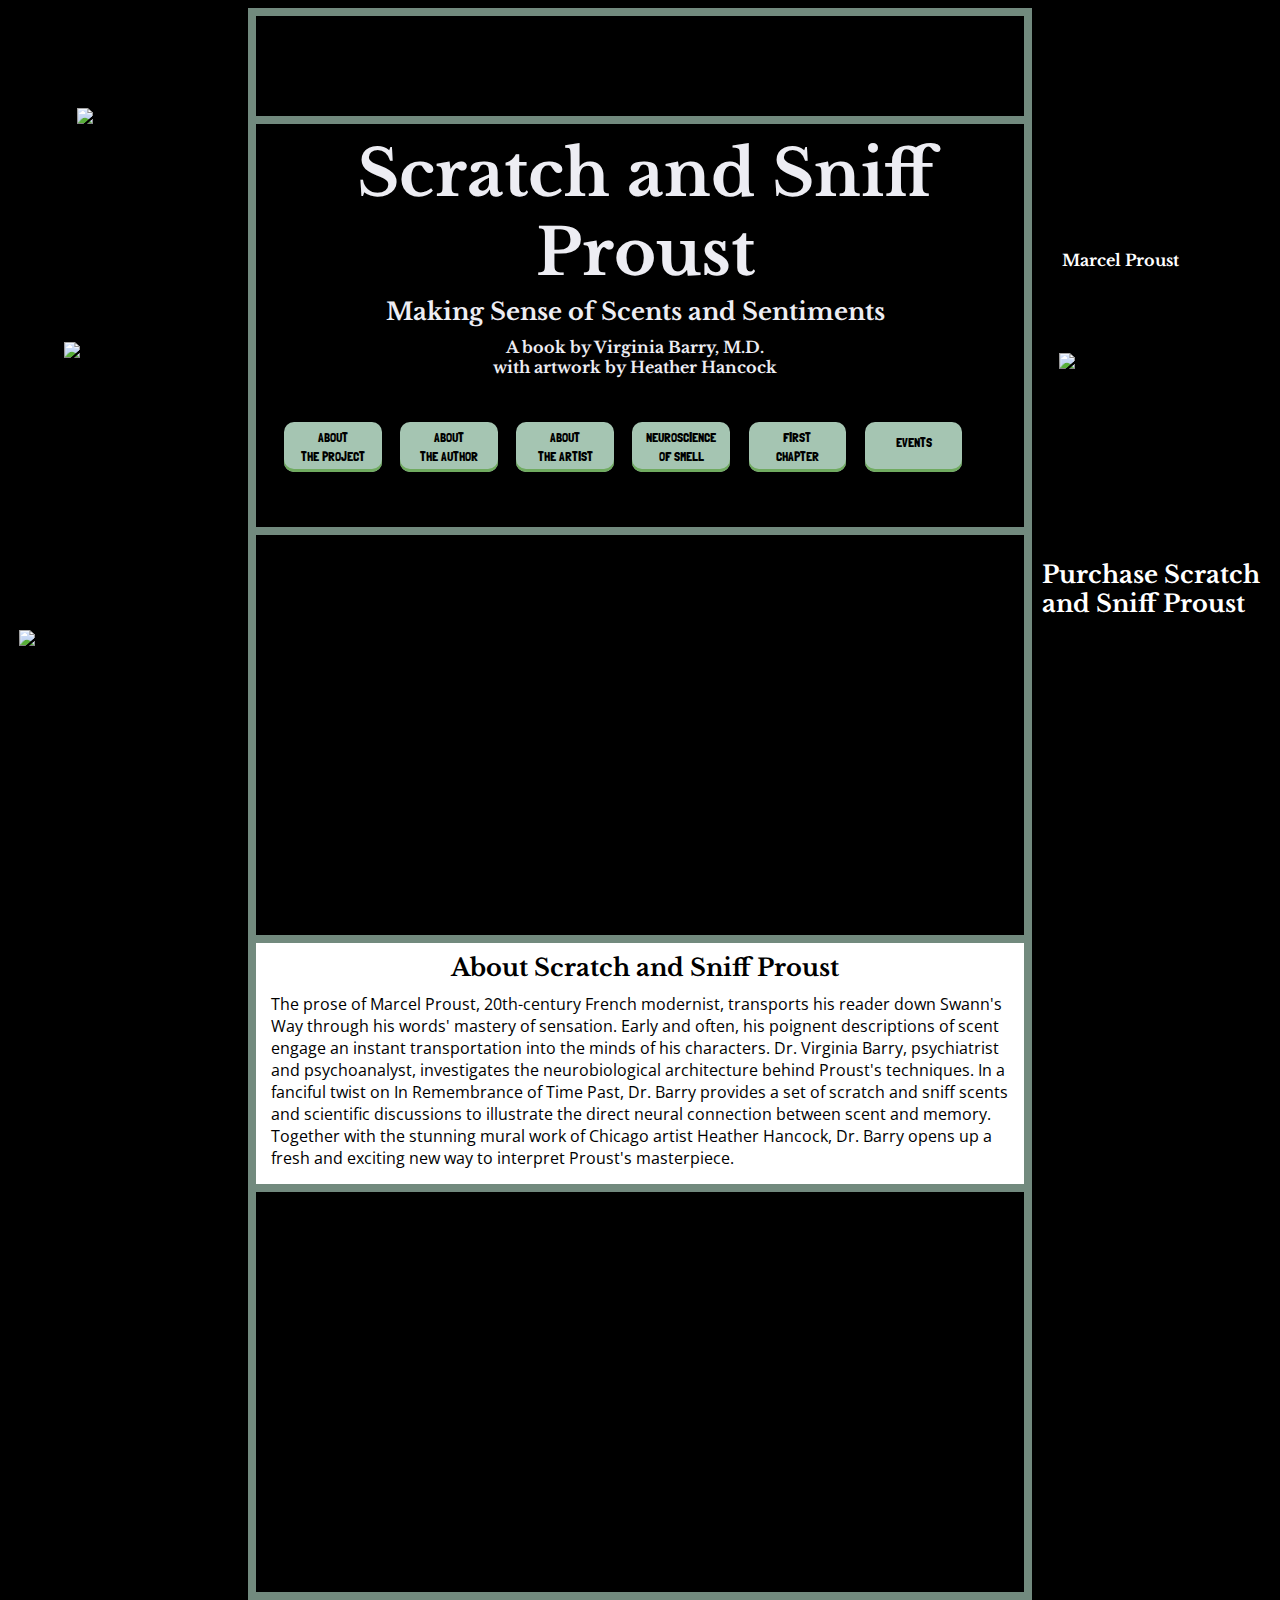
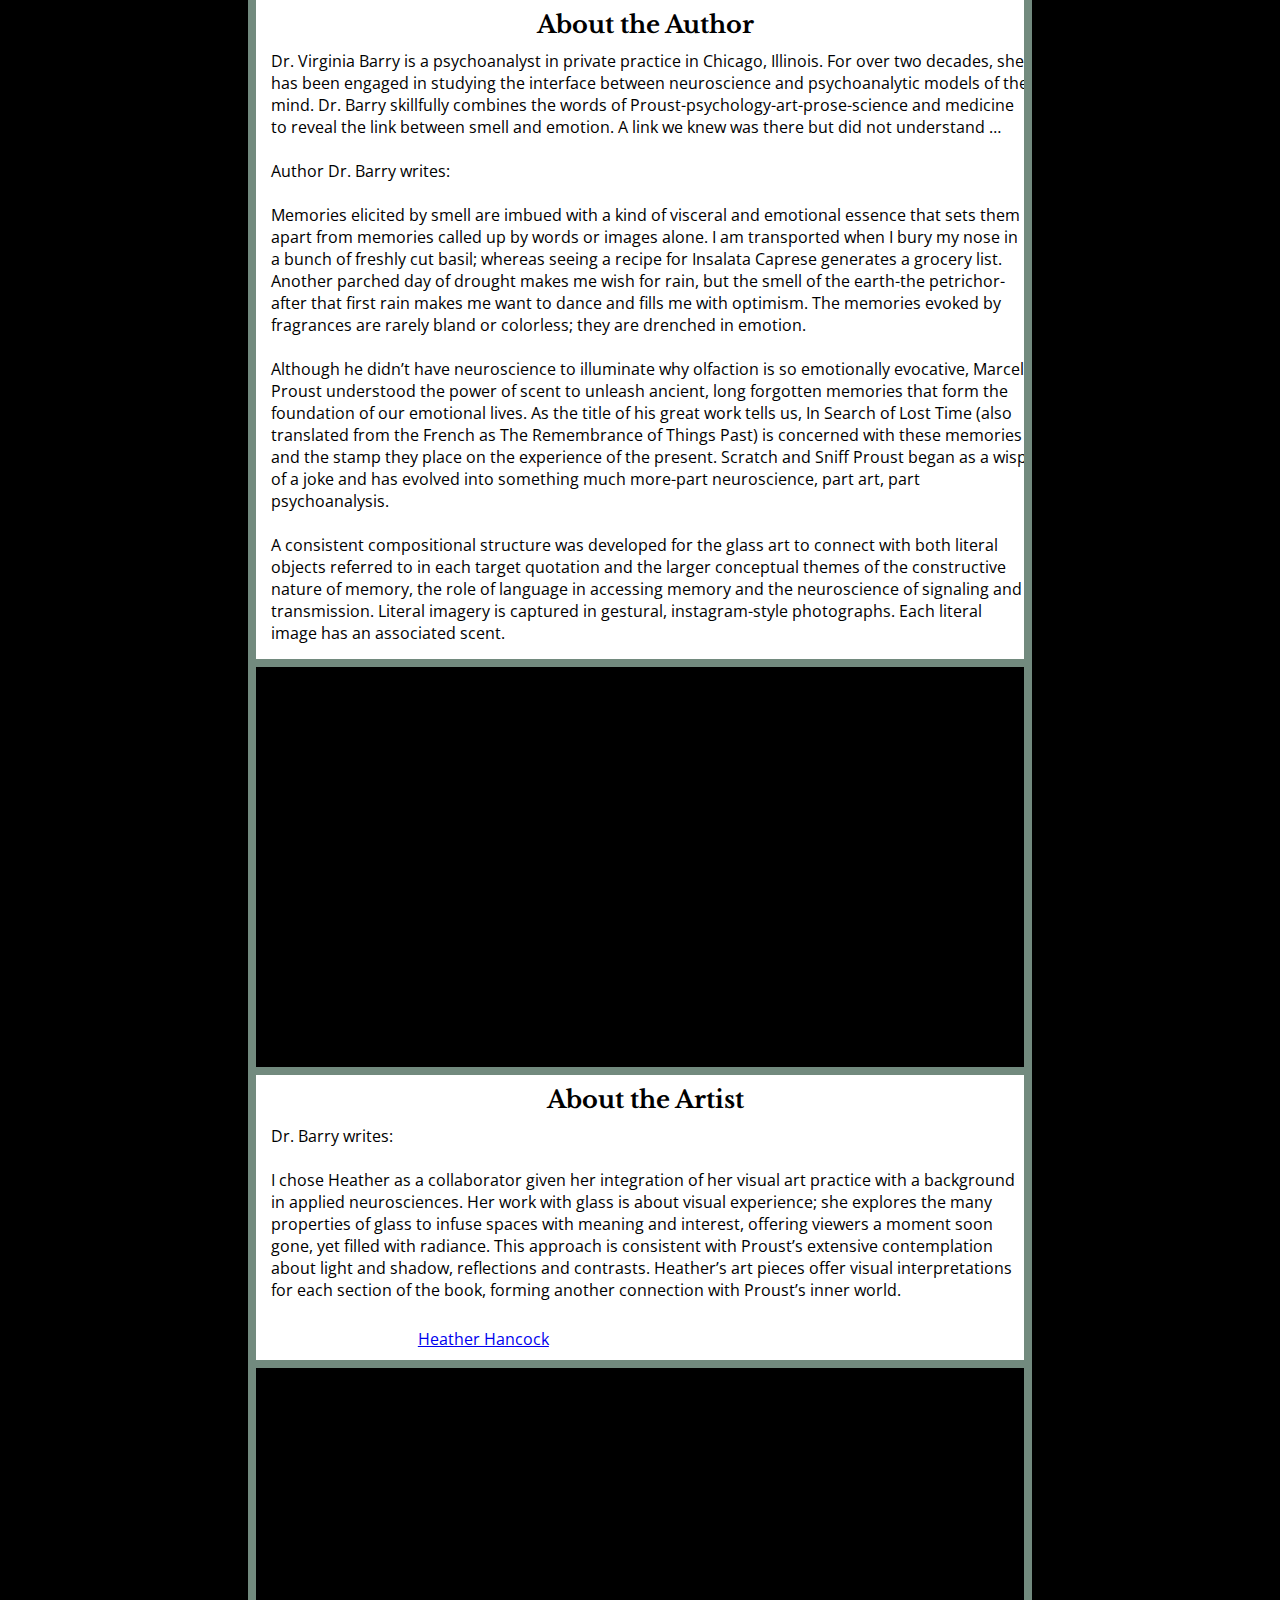
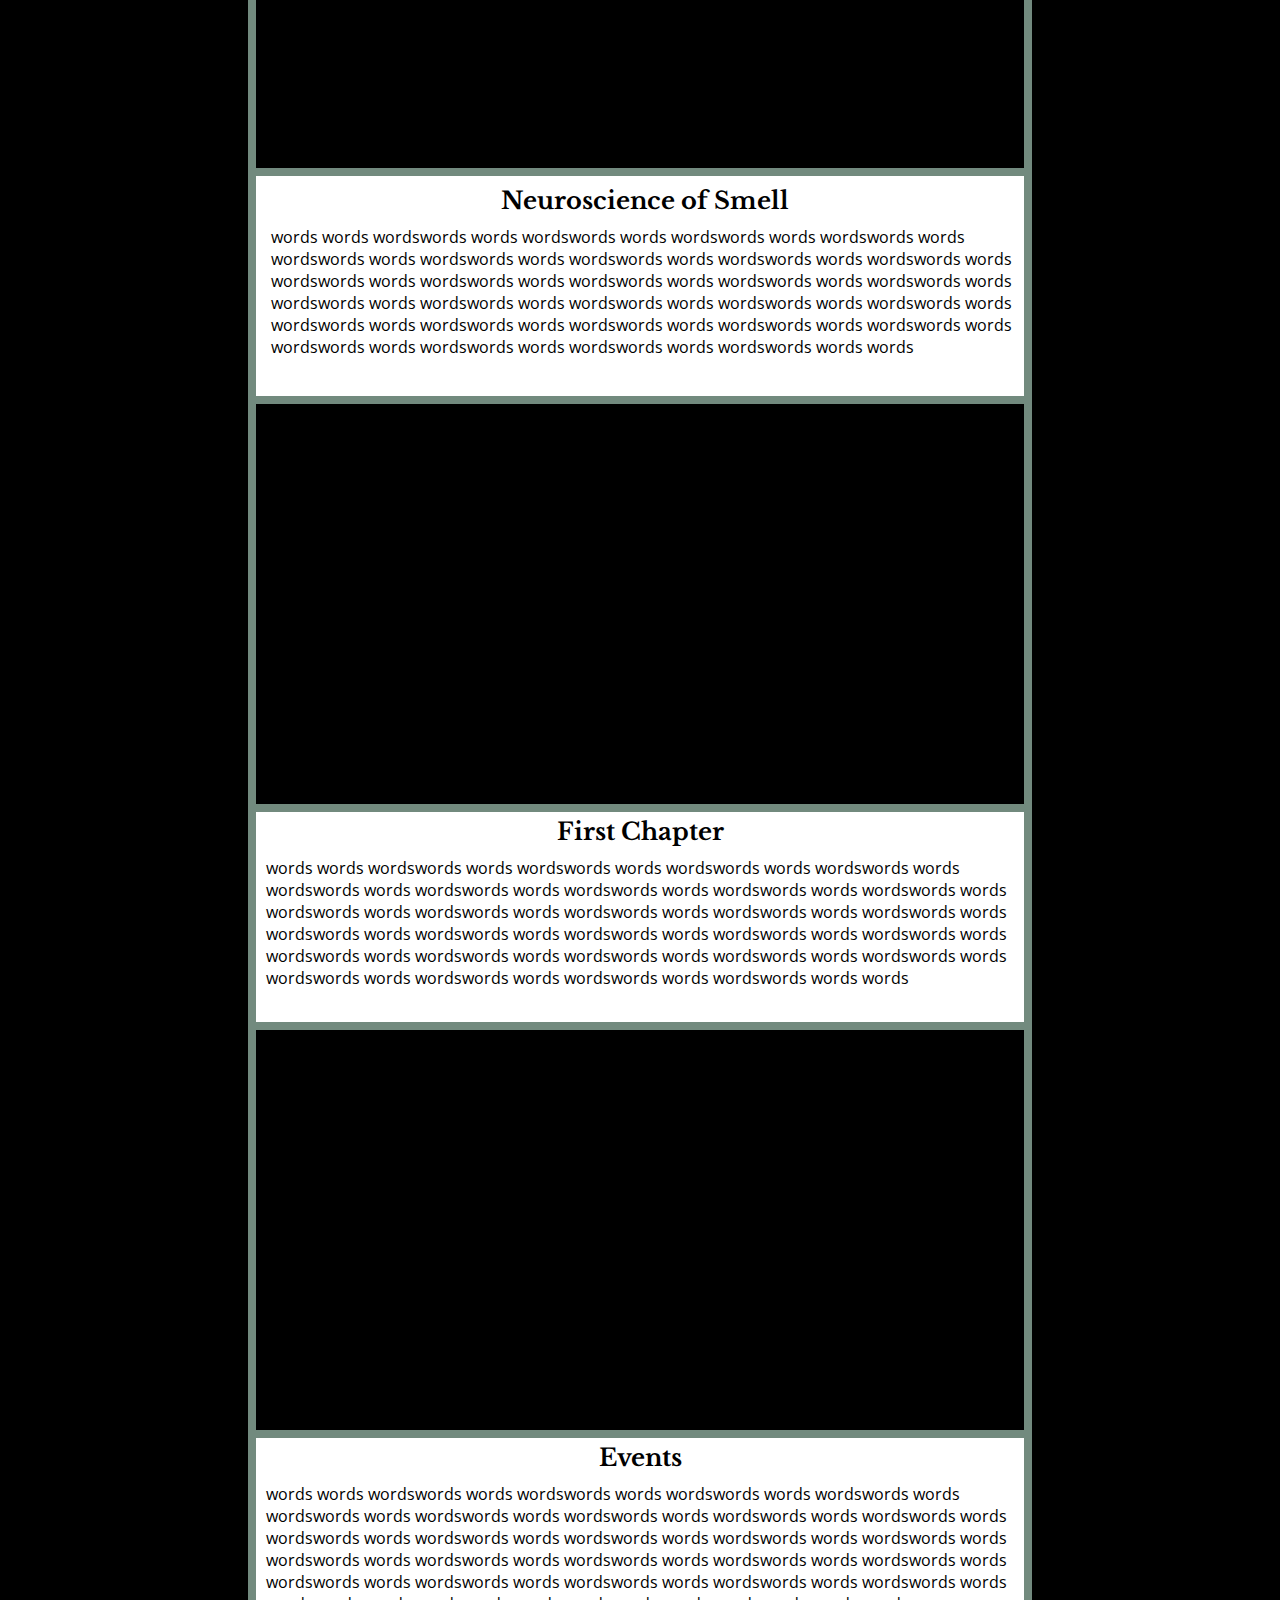
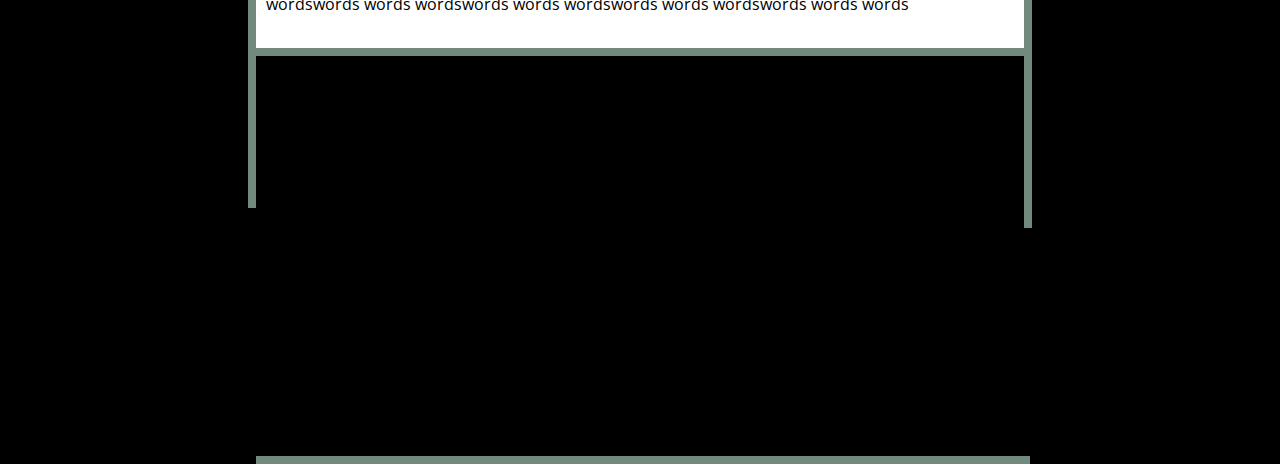
==== index.html @ a5fe091c "Saturday" ====
<!--add about author-->
<!--add about artist-->
<!--add url link to book chapter-->


<!DOCTYPE html>
<html lang="en">
<head>
    <meta charset="utf-8">
    <meta http-equiv="X-UA-Compatible" content="IE=edge">
    <link rel="shortcut icon" type="image/ico" href="images/favicon.ico" />
    <meta name="description" content="A scratch and sniff from Dr. Virginia Barry which explains how the brain connects smell and memory in Proust's <i>Remembrance of Things Past</i>">
    <title>Scratch and Sniff Proust: Making Sense of Scents and Sentiments</title>
	<!-- Put your web fonts here -->
	<link href="https://fonts.googleapis.com/css?family=Londrina+Solid" rel="stylesheet">
	<link href="https://fonts.googleapis.com/css?family=Londrina+Shadow" rel="stylesheet">
	<link href="https://fonts.googleapis.com/css?family=Open+Sans" rel="stylesheet">
	<link href="https://fonts.googleapis.com/css?family=Libre+Baskerville" rel="stylesheet">
    <link rel="stylesheet" href="css/normalize.css">
    <link rel="stylesheet" href="css/main.css">
</head>

<body>
	<div id="left-side-bar">
		<img id="brain" src="images/Brain/brain-white.png">
		<div id="smell-line">~ ~ ~ ~ ~</div>

		<img id="big-nose" src="images/Noses/nose-invert.png" alt="nose">
		<img id="mug" src="images/mug.png">
	</div>

	<div id="main-column">
		<div class = "mural" id="top-mural"></div>
		<div id="clearfix">
			<header>
				<h1>Scratch and Sniff Proust</h1>
				<h2>Making Sense of Scents and Sentiments</h2>
				<h3>A book by Virginia Barry, M.D. <br> with artwork by Heather Hancock</h3>		
			</header>
		</div>
		<!--want to try to float nav left-->
			<nav class="clearfix">
					

					<div id="zero-nav-column" class="nav-column">
						<div class="nav-link" id="red"><a href="#about-project">About <br> the project</a></div>
						<img class="hand" id="zero-hand"  src="images/Hands/hand-invert.png" alt="scratching finger animation">
						
					</div>
					<div id="first-nav-column" class="nav-column">
						<div class="nav-link" id="red"><a href="#about-author">About <br> the author</a></div>
						<img class="hand" id="first-hand"  src="images/Hands/hand-invert.png" alt="scratching finger animation">
				
					</div>
					<div class="nav-column">
						<div class="nav-link" id="yellow"><a href="#about-artist">About <br> the artist</a></div>
						<img class="hand" id="second-hand" src="images/Hands/hand-invert.png" alt="scratching finger animation">
					
					</div>
					<div class="nav-column">
						<div class="nav-link" id="green"><a href="#neuroscience-of-smell">Neuroscience<br> of Smell</a></div>
						<img class="hand" id="third-hand" src="images/Hands/hand-invert.png" alt="scratching finger animation">

						
					</div>	
					<div class="nav-column" >
						<div class="nav-link" id="blue"><a href="#first-chapter">First<br> chapter</a></div>
						<img class="hand" id="fourth-hand" src="images/Hands/hand-invert.png" alt="scratching finger animation">
					
					</div>	
					<div class="nav-column">
						<div class="nav-link" id="event-box"><a href="#events">Events</a></div>
						<img class="hand" id="fifth-hand" src="images/Hands/hand-invert.png" alt="scratching finger animation">
					</div>		
					
			</nav>
	</div>

	<div id="right-side-bar">
		<img  class="hidden" id="proust"  src="images/right-column/Proust.jpg" alt="Marcel Proust">
		<img class="hidden" id="barry" src="images/right-column/barry.jpg" alt="The author Dr. Virginia Barry">
		<img class="hidden" id="hancock" src="images/right-column/hancock.jpeg" alt="Muralist Heather Hancock">
		<img class="hidden" id="neuron" src="images/right-column/neuron.jpg" alt="stained neuron photograph">
		<h2 id="right-caption">Marcel Proust</h2>

		<img id="front_cover" src="images/right-column/front_cover.jpg" alt="Scratch and Sniff Proust Front Cover">

		<h2 id="purchase">Purchase Scratch and Sniff Proust</h2>
	</div>


	<div id="about">
		<div class = "mural" id="about-mural" alt="Hancock mural titled Combray"></div>

		<div class="about-block" id="about-project">
			<h2 class="about-header" id="project-header">About Scratch and Sniff Proust</h2>
			<p class="about-text" >The prose of Marcel Proust, 20th-century French modernist, transports his reader down Swann's Way through his words' mastery of sensation.  Early and often, his poignent descriptions of scent engage an instant transportation into the minds of his characters.  Dr. Virginia Barry, psychiatrist and psychoanalyst, investigates the neurobiological architecture behind Proust's techniques.  In a fanciful twist on In Remembrance of Time Past, Dr. Barry provides a set of scratch and sniff scents and scientific discussions to illustrate the direct neural connection between scent and memory. Together with the stunning mural work of Chicago artist Heather Hancock, Dr. Barry opens up a fresh and exciting new way to interpret Proust's masterpiece.</p>
		</div>
		<div class = "mural" id="project-sum-mural" alt="Hancock mural titled Stairs"></div>

		<div class="about-block"  id="about-author">
			<h2 class="about-header">About the Author</h2>
			<p class="about-text"> Dr. Virginia Barry is a psychoanalyst in private practice in Chicago, Illinois.  For over two decades, she has been engaged in studying the interface between neuroscience and psychoanalytic models of the mind.  Dr. Barry skillfully combines the words of Proust-psychology-art-prose-science and medicine to reveal the link between smell and emotion. A link we knew was there but did not understand …<br>
			<br>

			Author Dr. Barry writes: <br>
			<br>
			Memories elicited by smell are imbued with a kind of visceral and  emotional essence that sets them apart from memories called up by words or images alone. I am transported when I bury my nose in a bunch of freshly cut basil; whereas seeing a recipe for Insalata Caprese generates a grocery list. Another parched day of drought makes me wish for rain, but the smell of the earth-the petrichor-after that first rain makes me want to dance and fills me with optimism. The memories evoked by fragrances are rarely bland or colorless; they are drenched in emotion.<br>
			<br>
			Although he didn’t have neuroscience to illuminate why olfaction is so emotionally evocative, Marcel Proust understood the power of scent to unleash ancient, long forgotten memories that form the foundation of our emotional lives. As the title of his great work tells us, In Search of Lost Time (also translated from the French as The Remembrance of Things Past) is concerned with these memories and the stamp they place on the experience of the present. Scratch and Sniff Proust began as a wisp of a joke and has evolved into something much more-part neuroscience, part art, part psychoanalysis.<br>
			<br>
			A consistent compositional structure was developed for the glass art to connect with both literal objects referred to in each target quotation and the larger conceptual themes of the constructive nature of memory, the role of language in accessing memory and the neuroscience of signaling and transmission. Literal imagery is captured in gestural, instagram-style photographs. Each literal image has an associated scent.
			</p>
		
		</div>
		<div class="mural" id="about-author-mural" alt="Hancock mural titled Hawthorns"></div>

		<div class="about-block" id="about-artist">
			<h2 class="about-header">About the Artist</h2>
			<p class="about-text"> 

			Dr. Barry writes:<br>
			<br>

			I chose Heather as a collaborator given her integration of her visual art practice with a background in applied neurosciences. Her work with glass is about visual experience; she explores the many properties of glass to infuse spaces with meaning and interest, offering viewers a moment soon gone, yet filled with radiance. This approach is consistent with Proust’s extensive contemplation about light and shadow, reflections and contrasts. Heather’s art pieces offer visual interpretations for each section of the book, forming another connection with Proust’s inner world.</p>
			<br>
			<a href="http://heatherhancock.com/" alt="Heather Hancock's Website">Heather Hancock</a>
		</div>
		<div class="mural" id="about-artist-mural"></div>
		<div class="about-block" id="neuroscience-of-smell">
			<h2 class="about-header">Neuroscience of Smell</h2>
			<p class="about-text">words words wordswords words wordswords words wordswords words wordswords words wordswords words wordswords words wordswords words wordswords words wordswords words wordswords words wordswords words wordswords words wordswords words wordswords words wordswords words wordswords words wordswords words wordswords words wordswords words wordswords words wordswords words wordswords words wordswords words wordswords words wordswords words wordswords words wordswords words wordswords words words </p>
			
		</div>
		<div class="mural" id="neuroscience-of-smell-mural" alt="Hancock mural titled Asparagus"></div>
		
		<div class="about-text" id="first-chapter">
			<h2 class="about-header">First Chapter</h2>
			<p class="about-text"> words words wordswords words wordswords words wordswords words wordswords words wordswords words wordswords words wordswords words wordswords words wordswords words wordswords words wordswords words wordswords words wordswords words wordswords words wordswords words wordswords words wordswords words wordswords words wordswords words wordswords words wordswords words wordswords words wordswords words wordswords words wordswords words wordswords words wordswords words wordswords words words</p>
		</div>

		<div class="mural" id="first-chapter-mural" alt="Hancock mural titled dreams"></div>
		
		<div class="about-text" id="events">
			<h2 class="about-header">Events</h2>
			<p class="about-text">words words wordswords words wordswords words wordswords words wordswords words wordswords words wordswords words wordswords words wordswords words wordswords words wordswords words wordswords words wordswords words wordswords words wordswords words wordswords words wordswords words wordswords words wordswords words wordswords words wordswords words wordswords words wordswords words wordswords words wordswords words wordswords words wordswords words wordswords words wordswords words words </p>
		</div>
		<div class="mural" id="events-mural" alt="Hancock mural titled Combray"></div>
	
</div>	
<script src="js/jquery-3.1.1.min.js"></script>
<script src="js/main.js"></script>
</body>
---- css/main.css ----
/*problems: brains misalign when window shrinks*/;

* {
    box-sizing: border-box;
}

.clearfix:before,
.clearfix:after {
    content: " ";
    display: table;
}
.clearfix:after {
    clear: both;
}
html{
	
}
body {
	font-family: 'Londrina Solid', cursive;
	background: black;
	
}
header{
	width: 100%;
	min-height: 200px;
	background-color: black;
}

h1{
	font-family: 'Libre Baskerville', serif;
	font-size: 4em;
	text-align: center;
	margin:0;
	float: left;
	min-height: 100px;
	clear: both;
	width: 100%;
	color: #ededf3;
	padding: 10px 10px 5px 10px;

}
h2 {
	font-family: 'Libre Baskerville', serif;
	min-height: 30px;
	width: 100%;
	margin-top: 5px;
	text-align: center;
	clear: both;
	float: left;
	padding-bottom: 10px;
	margin:0;
	color: #ededf3;
	background-color: black;

}

h3{
	font-family: 'Libre Baskerville', serif;
	font-size: 1em;
	min-height: 30px;
	width: 100%;
	margin-top: 5px;
	text-align: center;
	clear: both;
	float: left;
	padding-bottom: 10px;
	margin:0;
	color: #ededf3;
	background-color: black;

}

#left-side-bar{
	width:19%;
	float:left;
	background-color: black;
	min-height: 5000px;
	border-right: 8.5px solid rgba(163, 197, 180, .7);
	position: relative;
}

	#big-nose{
		width: 7%;
		height: auto;
		position: fixed;
		left:5%;
		top:38%;
	}
	#mug{
		width: 15%;
		height: auto;
		position: fixed;
		left:1.5%;
		top:70%;
	}
	

	#brain {
		position: fixed;
		width: 12%;
		height: auto;
		top:12%;
		left: 6%;
		z-index: 0;
	}



#main-column{
	width: 60%;
	float:left;
	min-height: 400px;
	position: relative;
	
}

/*Why does the formatting work better without height?*/
	nav {
		position: relative;
		clear:both;
		width: 100%;
		float: left;
		min-height: 100px;
		margin-right: 0;
		padding-top: 30px;
		background: black;
		background-attachment: fixed;
		background-size: 75%;
		}

		.nav-fixed{
			top: 0;
			right: 19.5%; 
			position: fixed;
			width: 61%;
			z-index: 10;
			border-bottom: 8.5px solid rgba(163, 197, 180, .7);

		}

		.nav-column{
			position: relative;
			float:left;
			width: 13%;
			min-height: 100px;
			background: none;
			margin-right: 1%;
			padding: 5px;


		}


		.nav-column a {
			text-decoration: none;
			color: black;
			font-size: .8em;
		}

		#zero-nav-column{
			margin-left: 3%;
		}


		.hand{
			display: none;
			width: 50px;
			position: absolute;
			top: 50%;
		}

			



		.nav-link{
			position: absolute;
			width: 90%;
			height: 45px;
			text-align: center;
			background-color: #A5C5B2;
			text-transform: uppercase;
			padding-top: 5px;
			
			border-radius: 10px;
			box-shadow: inset 0 -3px 0 #70ab60;


		}

		#event-box {
			padding-top: 10px;
			height: 40px;
		}




	#right-side-bar{
		width:19%;
		min-height: 5000px;
		background: white;
		padding-top: 20px;
		position: relative;
		float: right;
		color:black;
		background-color: black;
		border-left: 8.5px solid rgba(163, 197, 180, .7);



	}

		/*fix image on screen but have background cover the mural part*/



		#right-side-bar img{
			width: 15%;
			height: auto;
			border: 3px black solid;
			position: fixed;
			right: 2%;

		}

		#right-caption{
			font-size: 1em;
			width: 15%;
			word-wrap: break-word;
			position: fixed;
			top: 250px;
			color: white;
			text-align: left;
			padding-left: 30px;
		}

		#barry{
			width:30%;
			height: auto;
		}

		#hancock{
			width:30%;
			height: auto;
		}

		#neuron {
			width:30%;
			height: auto;
		}

		#front_cover{
			position: fixed;
			width: 80%;
			height: auto;
			top: 350px;
		}

		#purchase{
			position: fixed;
			width: 20%;
			height: 100px;
			top: 550px;
			z-index: 1;
			color: white;
			background-color: none;
			text-align: initial;
			padding: 10px;
		
		}

		.hidden{
			display: none;
		}

		.show{
			display:inline-block;
		}


	#about {
		width: 60%;
		float: left;
		background: none;
		font-weight: normal;
		font-family: 'Open Sans', sans-serif;


	}

		.about-block{
			width: 100%;
			min-height: 100px;
			background-color: white;
			padding: 10px;
		}

		.about-text{
			background: white;
			width: 100%;
			min-height: 100px;
			margin: 0;
			padding:5px;
		}

		.about-header{
			background: white;
			color: black;
		
		}

		/*I used a pseudo element to allow for the links to position correctly after a nav bar click*/
		


		.mural{
			width: 102%;
			height:400px;
			background-attachment: fixed;
			background-size: 75%;
			border-top: 8.5px solid rgba(163, 197, 180, .7);
			border-bottom: 8.5px solid rgba(163, 197, 180, .7);
		}
		#top-mural{
			height: 100px;
			background-image: url("../images/Murals/combray.jpg");
			background-attachment: fixed;
			background-size: 75%;
			background-position: 0px -40px;

		}

		#about-mural{

			background-image: url("../images/Murals/flourish.jpg");
			background-attachment: fixed;
			background-size: 75%;
			background-position: center;
		}

		#project-sum-mural{
			
			background-image: url("../images/Murals/stairs.jpg");
			background-attachment: fixed;
			background-size: 75%;
			background-position: center;
		}




		#about-author-mural {
			background-image: url("../images/Murals/hawthorns.jpg");	
			background-attachment: 	fixed;
			background-size: 75%;
			background-position: center;
		}


		#about-artist a{
			margin-left: 20%;
		}


		#about-artist-mural {
			background-image: url("../images/Murals/combray.jpg");	
			background-attachment: 	fixed;
			background-size: 75%;
			background-position: center;
		}

		#neuroscience-of-smell-mural{
			background-image: url("../images/Murals/asparagus.jpg");
			background-attachment: 	fixed;
			background-size: 1000px;
			background-position: center;

		}

		#neuroscience-of-smell{
			min-height: 200px;
		}
		#first-chapter-mural{
			background-image: url("../images/Murals/dreams.jpg");
			background-attachment: 	fixed;
			background-size: 1000px;
			background-position: center;
		}

		#first-chapter{
			min-height: 200px;
		}	


		#events{
			min-height: 200px;
		}





/*keyframe that moves the hand up and then wiggles to imitate scratching the link*/
@keyframes scratch{
   

	100% {top: 30%;} 
	50% {left: 0%;}
	55% {left: 30%;}
	60% {left: 0%;}
   	65% {left: 30%;}
   	70% {left: 0;}
   	75% {left: 30%;}
   	80% {left: 0;}
   	85% {left: 30%;}
   
   
   
}
@-webkit-keyframes scratch {
   

	100% {top: 30%;} 
	50% {left: 0%;}
	55% {left: 30%;}
	60% {left: 0%;}
   	65% {left: 30%;}
   	70% {left: 0;}
   	75% {left: 30%;}
   	80% {left: 0;}
   	85% {left: 30%;}
   
}

@-moz-keyframes scratch {
     
	
	100% {top: 30%;} 
	50% {left: 0%;}
	55% {left: 30%;}
	60% {left: 0%;}
   	65% {left: 30%;}
   	70% {left: 0;}
   	75% {left: 30%;}
   	80% {left: 0;}
   	85% {left: 30%;}
   
}



/*key frames for the smells to go up into the nose*/
#smell-line{ 
		/*at first, I tried to hide a white tilda behind the cup, but on a page resize, it showed up.  
		I fixed it by putting the color: white tag in the animateSniff class*/
		font-size: 2em;
		-webkit-transform: rotate(90deg);
	    -moz-transform: rotate(90deg);
	    -o-transform: rotate(90deg);
	    -ms-transform: rotate(90deg);
	    transform: rotate(90deg);
		position: fixed;
		top: 80%;
		left: 4%;
		z-index: 0;
		
	}



@keyframes sniff{
 
	
	40%{opacity: 0;}
   	50%{opacity: 1;}
   	60% {top: 70%;}
   	70% {top: 60%;}
   	80% {top: 55%;}
   	100% {opacity:0;}
	
}

@-webkit-keyframes sniff {
	

	40%{opacity: 0;}
   	50%{opacity: 1;}
	60% {top: 70%;}
   	70% {top: 60%;}
   	80% {top: 55%;}
   	100% {opacity:0;}
}
@-moz-keyframes sniff {
	

	40%{opacity: 0;}
   	50%{opacity: 1;}
   		60% {top: 70%;}
   	70% {top: 60%;}
   	80% {top: 55%;}
   	100% {opacity:0;}
}

.animateScratch {
	display: inline-block;
	animation: scratch ease-in-out 1s 1;

}
.animateSniff {
	
	color: white;
	animation-delay: .5s;
	-webkit-animation-delay: .5s;
	-moz-animation-delay: .5s;
	animation: sniff ease-in-out 2s 1;
}
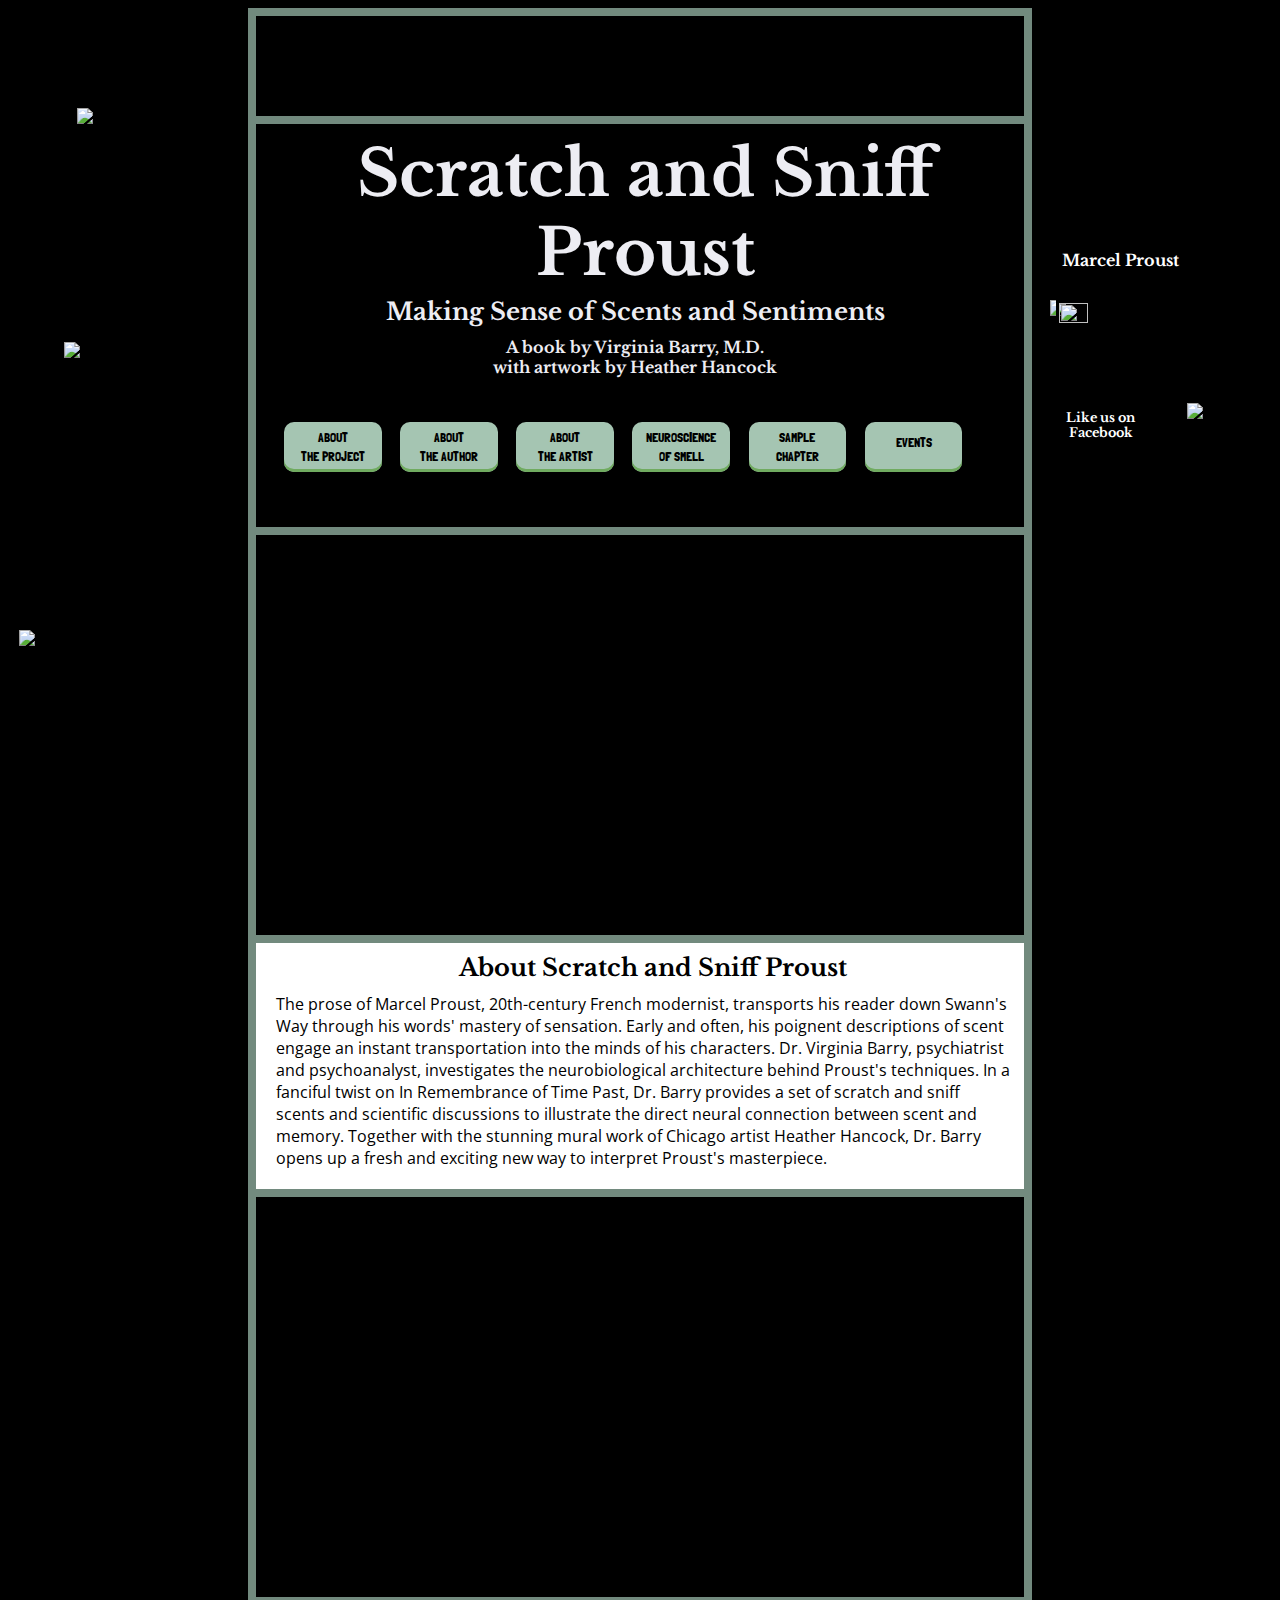
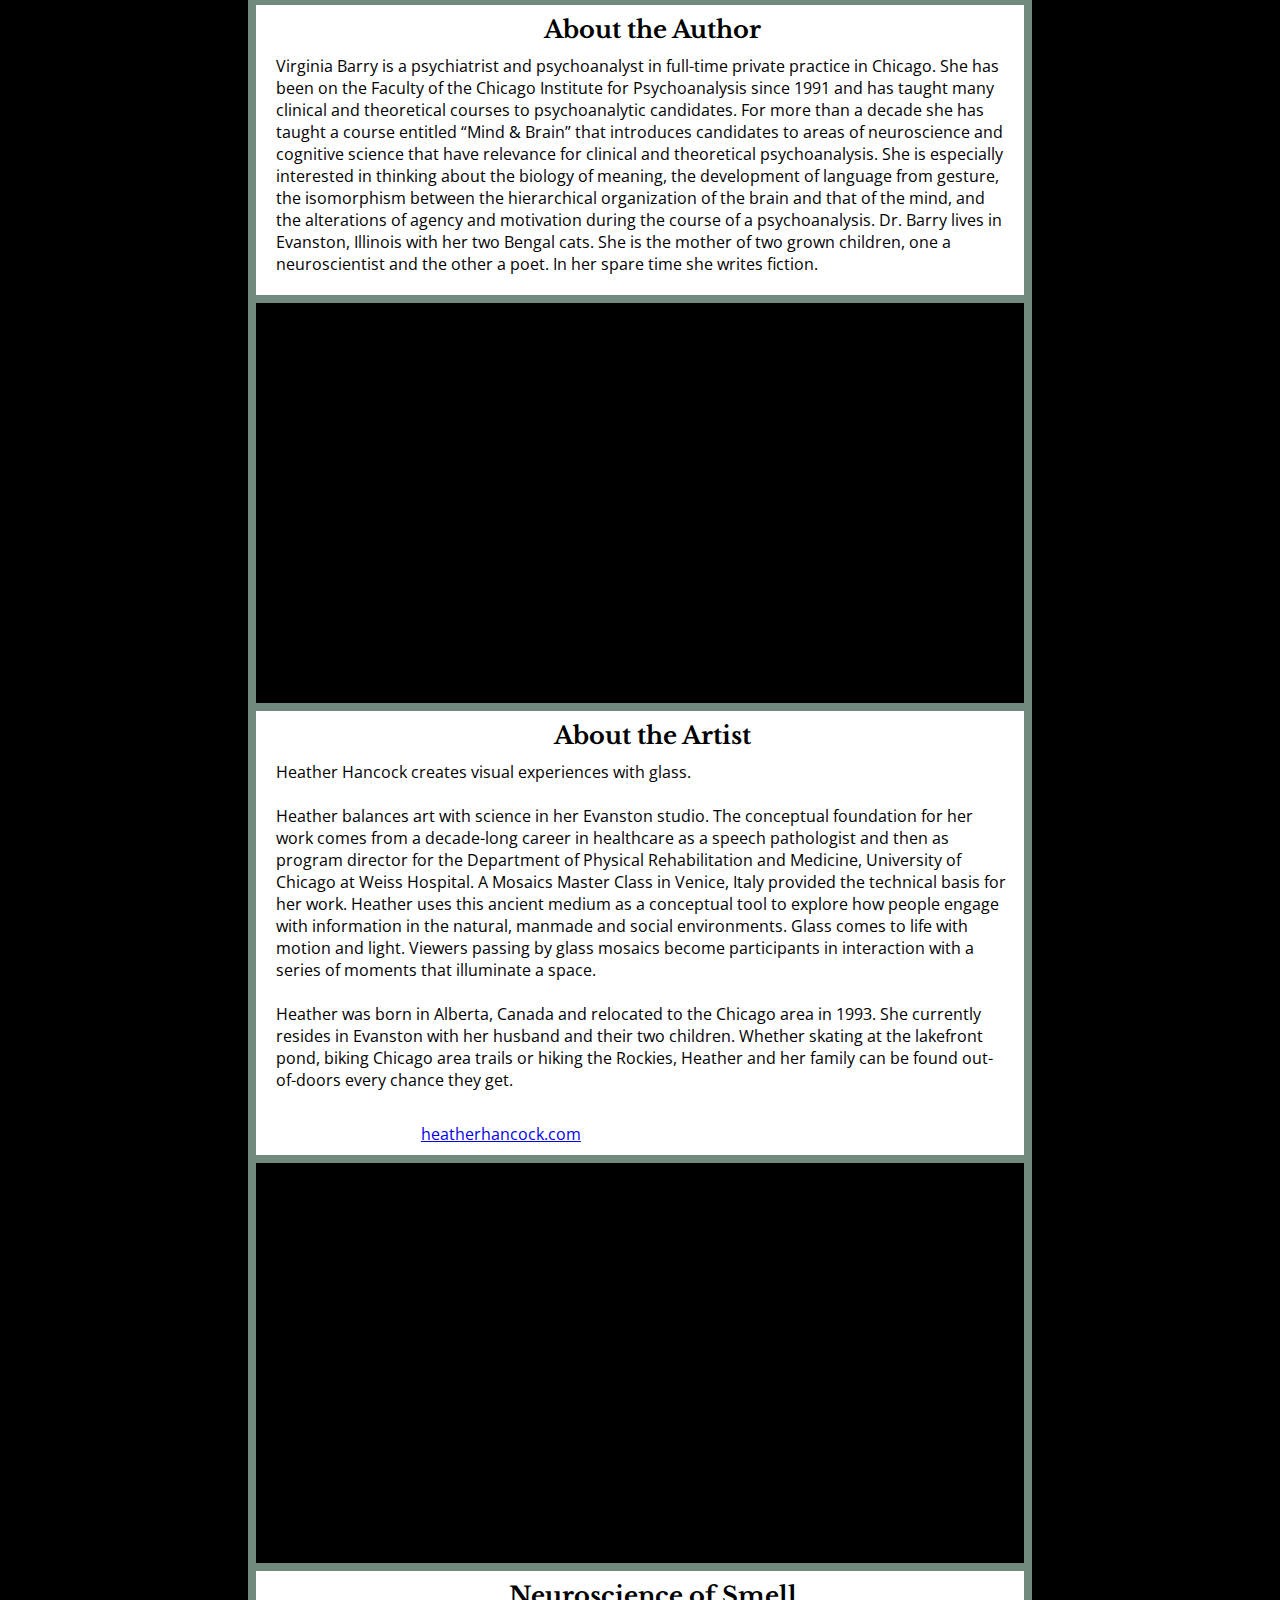
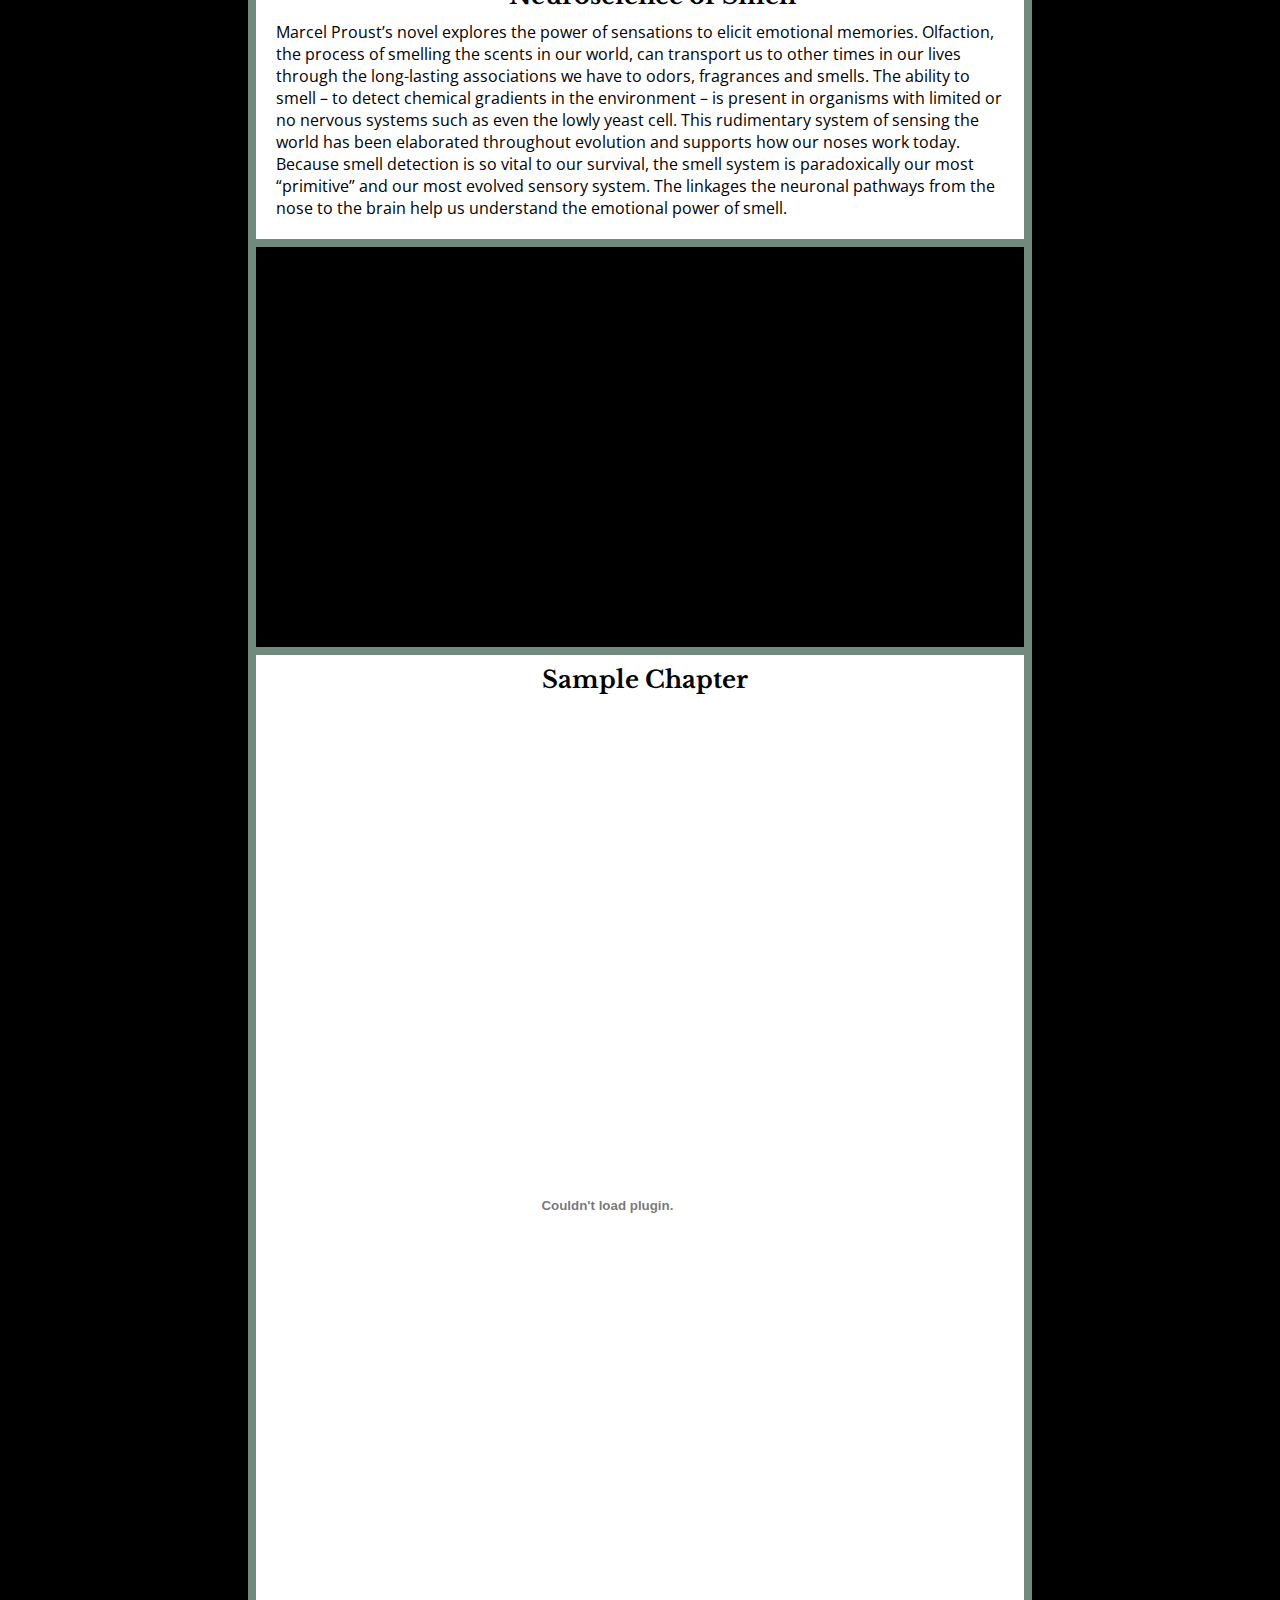
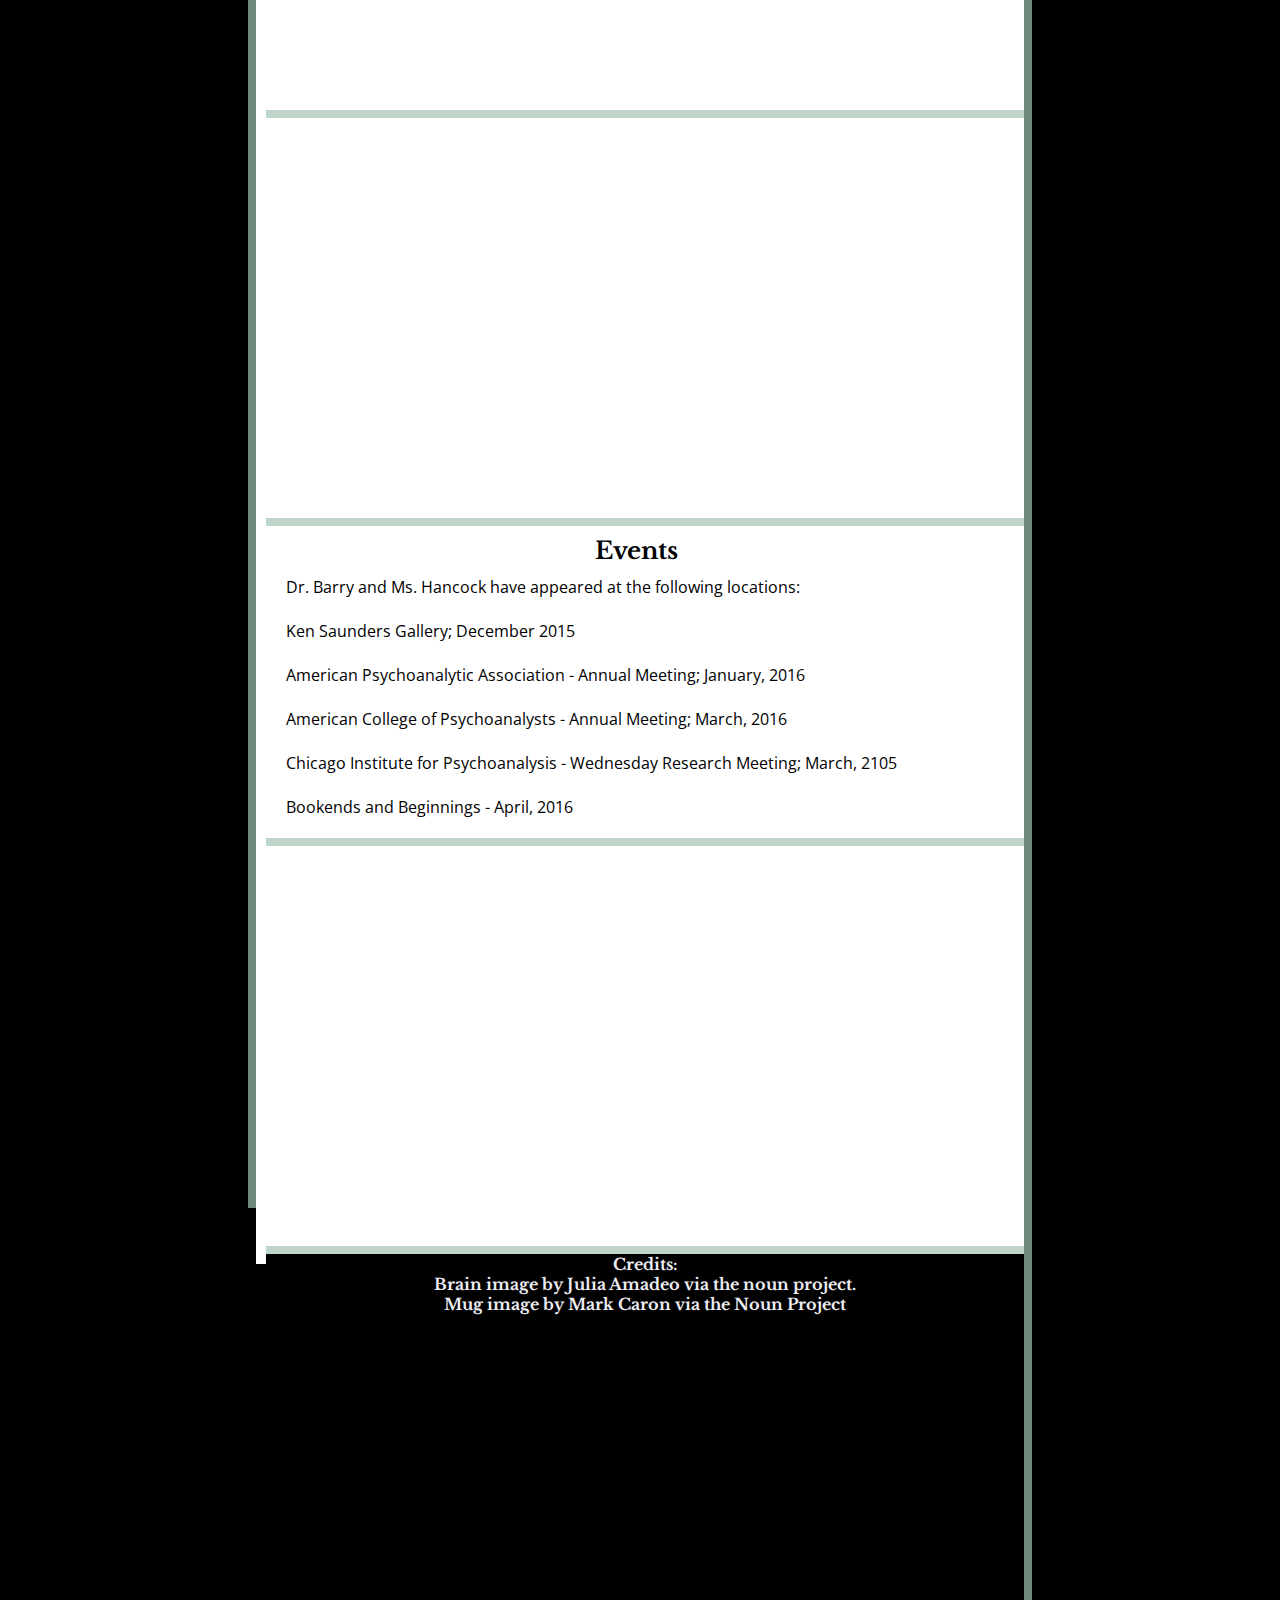
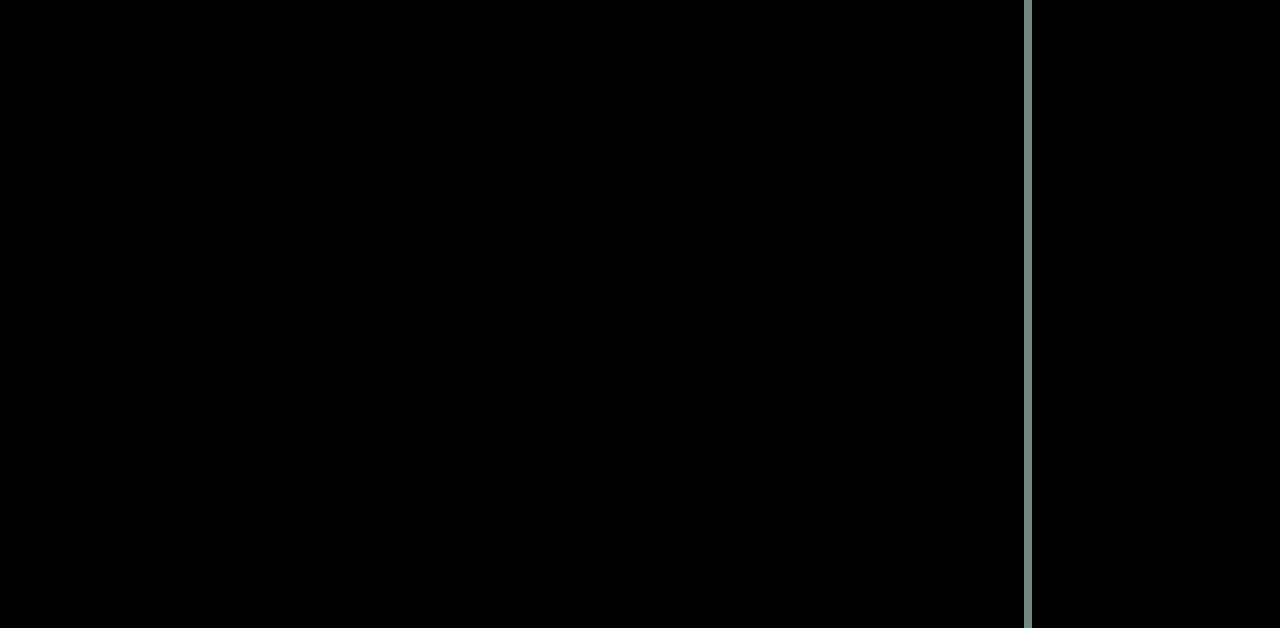
==== commit b311257e: "Working with media queries" ====
--- a/index.html
+++ b/index.html
@@ -64,7 +64,7 @@
 						
 					</div>	
 					<div class="nav-column" >
-						<div class="nav-link" id="blue"><a href="#first-chapter">First<br> chapter</a></div>
+						<div class="nav-link" id="blue"><a href="#first-chapter">Sample<br> chapter</a></div>
 						<img class="hand" id="fourth-hand" src="images/Hands/hand-invert.png" alt="scratching finger animation">
 					
 					</div>	
@@ -74,6 +74,15 @@
 					</div>		
 					
 			</nav>
+			<div id="mobile-paypal">
+					<form action="https://www.paypal.com/cgi-bin/webscr" method="post" target="_top">
+					<input type="hidden" name="cmd" value="_s-xclick">
+					<input type="hidden" name="hosted_button_id" value="U6AD8JP932YRW">
+					<input type="image" src="https://www.paypalobjects.com/en_US/i/btn/btn_buynowCC_LG.gif" border="0" name="submit" alt="PayPal - The safer, easier way to pay online!">
+					<img id="mobile-paypal-img" lalt="" border="0" src="https://www.paypalobjects.com/en_US/i/scr/pixel.gif" width="1" height="1">
+					</form>
+			</div>
+
 	</div>
 
 	<div id="right-side-bar">
@@ -83,9 +92,17 @@
 		<img class="hidden" id="neuron" src="images/right-column/neuron.jpg" alt="stained neuron photograph">
 		<h2 id="right-caption">Marcel Proust</h2>
 
-		<img id="front_cover" src="images/right-column/front_cover.jpg" alt="Scratch and Sniff Proust Front Cover">
+		<div id="paypal">
+			<form action="https://www.paypal.com/cgi-bin/webscr" method="post" target="_top">
+			<input type="hidden" name="cmd" value="_s-xclick">
+			<input type="hidden" name="hosted_button_id" value="U6AD8JP932YRW">
+			<input type="image" src="https://www.paypalobjects.com/en_US/i/btn/btn_buynowCC_LG.gif" border="0" name="submit" alt="PayPal - The safer, easier way to pay online!">
+			<img alt="" border="0" src="https://www.paypalobjects.com/en_US/i/scr/pixel.gif" width="1" height="1">
+			</form>
+		</div>
 
-		<h2 id="purchase">Purchase Scratch and Sniff Proust</h2>
+		<h2 id="fb-like">Like us on Facebook</h2>
+		<a href="https://www.facebook.com/scratchandsniffproust/"><img id="facebook" src="images/icons/fb.png"></a>
 	</div>
 
 
@@ -100,17 +117,7 @@
 
 		<div class="about-block"  id="about-author">
 			<h2 class="about-header">About the Author</h2>
-			<p class="about-text"> Dr. Virginia Barry is a psychoanalyst in private practice in Chicago, Illinois.  For over two decades, she has been engaged in studying the interface between neuroscience and psychoanalytic models of the mind.  Dr. Barry skillfully combines the words of Proust-psychology-art-prose-science and medicine to reveal the link between smell and emotion. A link we knew was there but did not understand …<br>
-			<br>
-
-			Author Dr. Barry writes: <br>
-			<br>
-			Memories elicited by smell are imbued with a kind of visceral and  emotional essence that sets them apart from memories called up by words or images alone. I am transported when I bury my nose in a bunch of freshly cut basil; whereas seeing a recipe for Insalata Caprese generates a grocery list. Another parched day of drought makes me wish for rain, but the smell of the earth-the petrichor-after that first rain makes me want to dance and fills me with optimism. The memories evoked by fragrances are rarely bland or colorless; they are drenched in emotion.<br>
-			<br>
-			Although he didn’t have neuroscience to illuminate why olfaction is so emotionally evocative, Marcel Proust understood the power of scent to unleash ancient, long forgotten memories that form the foundation of our emotional lives. As the title of his great work tells us, In Search of Lost Time (also translated from the French as The Remembrance of Things Past) is concerned with these memories and the stamp they place on the experience of the present. Scratch and Sniff Proust began as a wisp of a joke and has evolved into something much more-part neuroscience, part art, part psychoanalysis.<br>
-			<br>
-			A consistent compositional structure was developed for the glass art to connect with both literal objects referred to in each target quotation and the larger conceptual themes of the constructive nature of memory, the role of language in accessing memory and the neuroscience of signaling and transmission. Literal imagery is captured in gestural, instagram-style photographs. Each literal image has an associated scent.
-			</p>
+			<p class="about-text"> Virginia Barry is a psychiatrist and psychoanalyst in full-time private practice in Chicago. She has been  on the Faculty of the Chicago Institute for Psychoanalysis  since 1991 and has taught many clinical and theoretical courses to psychoanalytic candidates. For more than a decade she has taught a course entitled “Mind & Brain” that introduces candidates to  areas of neuroscience and cognitive science that have relevance for clinical and theoretical psychoanalysis. She is especially interested in thinking about the biology of meaning, the development of language from gesture, the isomorphism between the  hierarchical organization of the brain and  that of the mind, and the alterations of agency and motivation during the course of a psychoanalysis.  Dr. Barry lives in Evanston, Illinois with her two Bengal cats. She is the mother of two grown children, one a neuroscientist and the other a poet. In her spare time she writes fiction. 
 		
 		</div>
 		<div class="mural" id="about-author-mural" alt="Hancock mural titled Hawthorns"></div>
@@ -119,35 +126,54 @@
 			<h2 class="about-header">About the Artist</h2>
 			<p class="about-text"> 
 
-			Dr. Barry writes:<br>
+		Heather Hancock creates visual experiences with glass.<br>
+		<br>
+		Heather balances art with science in her Evanston studio. The conceptual foundation for her work comes from a decade-long career in healthcare as a speech pathologist and then as program director for the Department of Physical Rehabilitation and Medicine, University of Chicago at Weiss Hospital. A Mosaics Master Class in Venice, Italy provided the technical basis for her work. Heather uses this ancient medium as a conceptual tool to explore how people engage with information in the natural, manmade and social environments. Glass comes to life with motion and light. Viewers passing by glass mosaics become participants in interaction with a series of moments that illuminate a space.<br>
+		<br>
+		Heather was born in Alberta, Canada and relocated to the Chicago area in 1993. She currently resides in Evanston with her husband and their two children. Whether skating at the lakefront pond, biking Chicago area trails or hiking the Rockies, Heather and her family can be found out-of-doors every chance they get.
+		</p>
 			<br>
-
-			I chose Heather as a collaborator given her integration of her visual art practice with a background in applied neurosciences. Her work with glass is about visual experience; she explores the many properties of glass to infuse spaces with meaning and interest, offering viewers a moment soon gone, yet filled with radiance. This approach is consistent with Proust’s extensive contemplation about light and shadow, reflections and contrasts. Heather’s art pieces offer visual interpretations for each section of the book, forming another connection with Proust’s inner world.</p>
-			<br>
-			<a href="http://heatherhancock.com/" alt="Heather Hancock's Website">Heather Hancock</a>
+			<a href="http://heatherhancock.com/" alt="Heather Hancock's Website">heatherhancock.com</a>
 		</div>
 		<div class="mural" id="about-artist-mural"></div>
 		<div class="about-block" id="neuroscience-of-smell">
 			<h2 class="about-header">Neuroscience of Smell</h2>
-			<p class="about-text">words words wordswords words wordswords words wordswords words wordswords words wordswords words wordswords words wordswords words wordswords words wordswords words wordswords words wordswords words wordswords words wordswords words wordswords words wordswords words wordswords words wordswords words wordswords words wordswords words wordswords words wordswords words wordswords words wordswords words wordswords words wordswords words wordswords words wordswords words wordswords words words </p>
+			<p class="about-text">Marcel Proust’s novel explores the power of sensations to elicit emotional memories. Olfaction, the process of smelling the scents in our world, can transport us to other times in our lives through the long-lasting associations we have to odors, fragrances and smells. The ability to smell – to detect chemical gradients in the environment – is present in organisms with limited or no nervous systems such as even the lowly yeast cell. This rudimentary system of sensing the world has been elaborated throughout evolution and supports how our noses work today. Because smell detection is so vital to our survival, the smell system is paradoxically our most “primitive” and our most evolved sensory system. The linkages the neuronal pathways from the nose to the brain help us understand the emotional power of smell. </p>
 			
 		</div>
 		<div class="mural" id="neuroscience-of-smell-mural" alt="Hancock mural titled Asparagus"></div>
 		
 		<div class="about-text" id="first-chapter">
-			<h2 class="about-header">First Chapter</h2>
-			<p class="about-text"> words words wordswords words wordswords words wordswords words wordswords words wordswords words wordswords words wordswords words wordswords words wordswords words wordswords words wordswords words wordswords words wordswords words wordswords words wordswords words wordswords words wordswords words wordswords words wordswords words wordswords words wordswords words wordswords words wordswords words wordswords words wordswords words wordswords words wordswords words wordswords words words</p>
-		</div>
+			<h2 class="about-header">Sample Chapter</h2>
+
+			<object id="sample-chapter" data="images/chapter/onconsciousness.pdf"></object>
 
 		<div class="mural" id="first-chapter-mural" alt="Hancock mural titled dreams"></div>
 		
 		<div class="about-text" id="events">
 			<h2 class="about-header">Events</h2>
-			<p class="about-text">words words wordswords words wordswords words wordswords words wordswords words wordswords words wordswords words wordswords words wordswords words wordswords words wordswords words wordswords words wordswords words wordswords words wordswords words wordswords words wordswords words wordswords words wordswords words wordswords words wordswords words wordswords words wordswords words wordswords words wordswords words wordswords words wordswords words wordswords words wordswords words words </p>
+			<p class="about-text">Dr. Barry and Ms. Hancock have appeared at the following locations:<br>
+			<br>
+			Ken Saunders Gallery; December 2015
+			<br>
+			<br>
+			American Psychoanalytic Association - Annual Meeting; January, 2016
+			<br>
+			<br>
+			American College of Psychoanalysts - Annual Meeting; March, 2016
+			<br>
+			<br>
+			Chicago Institute for Psychoanalysis - Wednesday Research Meeting;                      March, 2105
+			<br>
+			<br>
+			Bookends and Beginnings - April, 2016
+</p>
 		</div>
 		<div class="mural" id="events-mural" alt="Hancock mural titled Combray"></div>
 	
+		<h3>Credits: <br> Brain image by Julia Amadeo via the noun project. <br>Mug image by Mark Caron via the Noun Project</h3>
 </div>	
 <script src="js/jquery-3.1.1.min.js"></script>
+<script src="js/lib/turn.js"></script>
 <script src="js/main.js"></script>
 </body>--- a/css/main.css
+++ b/css/main.css
@@ -70,11 +70,26 @@
 
 }
 
+h4{
+	font-family: 'Libre Baskerville', serif;
+	font-size: .8em;
+	min-height: 30px;
+	width: 100%;
+	margin-top: 5px;
+	text-align: center;
+	clear: both;
+	float: left;
+	padding-bottom: 10px;
+	margin:0;
+	color: #ededf3;
+	background-color: black;
+}
+
 #left-side-bar{
 	width:19%;
 	float:left;
 	background-color: black;
-	min-height: 5000px;
+	min-height: 6000px;
 	border-right: 8.5px solid rgba(163, 197, 180, .7);
 	position: relative;
 }
@@ -169,7 +184,8 @@
 			top: 50%;
 		}
 
-			
+
+
 
 
 
@@ -198,7 +214,7 @@
 
 	#right-side-bar{
 		width:19%;
-		min-height: 5000px;
+		min-height: 7000px;
 		background: white;
 		padding-top: 20px;
 		position: relative;
@@ -250,26 +266,30 @@
 			height: auto;
 		}
 
-		#front_cover{
+		
+
+		#right-side-bar #paypal{
+		
 			position: fixed;
-			width: 80%;
-			height: auto;
-			top: 350px;
-		}
-
-		#purchase{
+			width: 5%;
+			top: 300px;
+			right: 13%;
+		}
+
+		#right-side-bar #facebook{
 			position: fixed;
-			width: 20%;
-			height: 100px;
-			top: 550px;
-			z-index: 1;
+			width: 5%;
+			top: 400px;
+		}
+		#right-side-bar #fb-like{
+			font-size: .8em;
+			width: 8%;
+			position: fixed;
+			right: 10%;
+			top: 410px;
 			color: white;
-			background-color: none;
-			text-align: initial;
-			padding: 10px;
+		}
 		
-		}
-
 		.hidden{
 			display: none;
 		}
@@ -277,20 +297,16 @@
 		.show{
 			display:inline-block;
 		}
-
-
 	#about {
 		width: 60%;
 		float: left;
 		background: none;
 		font-weight: normal;
 		font-family: 'Open Sans', sans-serif;
-
-
 	}
 
 		.about-block{
-			width: 100%;
+			width: 102%;
 			min-height: 100px;
 			background-color: white;
 			padding: 10px;
@@ -298,22 +314,19 @@
 
 		.about-text{
 			background: white;
-			width: 100%;
+			width: 95%;
 			min-height: 100px;
 			margin: 0;
-			padding:5px;
+			padding:10px;
 		}
 
 		.about-header{
 			background: white;
 			color: black;
-		
-		}
+		}
+
 
 		/*I used a pseudo element to allow for the links to position correctly after a nav bar click*/
-		
-
-
 		.mural{
 			width: 102%;
 			height:400px;
@@ -328,9 +341,7 @@
 			background-attachment: fixed;
 			background-size: 75%;
 			background-position: 0px -40px;
-
-		}
-
+		}
 		#about-mural{
 
 			background-image: url("../images/Murals/flourish.jpg");
@@ -389,8 +400,8 @@
 		}
 
 		#first-chapter{
-			min-height: 200px;
-		}	
+			min-height: 500px;
+		}
 
 
 		#events{
@@ -515,3 +526,108 @@
 	-moz-animation-delay: .5s;
 	animation: sniff ease-in-out 2s 1;
 }
+
+#first-chapter{ 
+	width: 100%;
+ }
+#sample-chapter{
+	width: 90%;
+	min-height: 1000px;
+	left: 10px;
+}
+
+#mobile-paypal{
+		display:none;
+	}
+
+@media screen and (max-width: 600px){
+	#right-side-bar{
+		display: none;
+	}
+
+	#left-side-bar{
+		display: none;
+	}
+
+	#main-column{
+		width: 100%;
+	}
+
+	nav{
+		width:90%;
+		margin-left: 12%;
+		margin-right:5%;
+		min-height:200px;
+	}
+	.nav-column{
+		height: 100px;
+		width: 90%;
+		margin-left: 5%;
+		margin-right:5%;
+		float: left;
+		clear: both;
+		padding-bottom: 50px;
+	}
+
+	.nav-link{
+		height:100px;
+		font-size: 3.2em;
+		padding-bottom: 20px;
+		
+	}
+
+		.#zero-nav-column{
+			margin-left: 5%;
+			}
+		#event-box{
+			height: 110px; 
+		}
+
+	h1{
+		width: 90%;
+		font-size:7em;
+		padding: 20px;
+		margin-left:5%;
+		margin-right:5%;
+	}
+
+	h2{
+		width: 80%;
+		margin-left:10%;
+		margin-right:10%;
+		font-size: 3em;
+		padding: 40px;
+		padding-top: 10px;
+		padding-bottom: 10px;
+	}
+
+	h3{
+		width: 80%;
+		margin-left:10%;
+		margin-right:10%;
+		font-size: 2.5em;
+		padding: 40px;
+		padding-top: 10px;
+		padding-bottom:10px;
+	}
+	#about{
+		width: 100%;
+	}
+
+	.about-block{
+		width: 100%;
+	}
+
+	#mobile-paypal{
+		display:inline-block;
+
+	}
+
+	input{
+		width: 500px;
+		margin-left: 275px;
+		margin-top: 25px;
+	}
+}
+
+
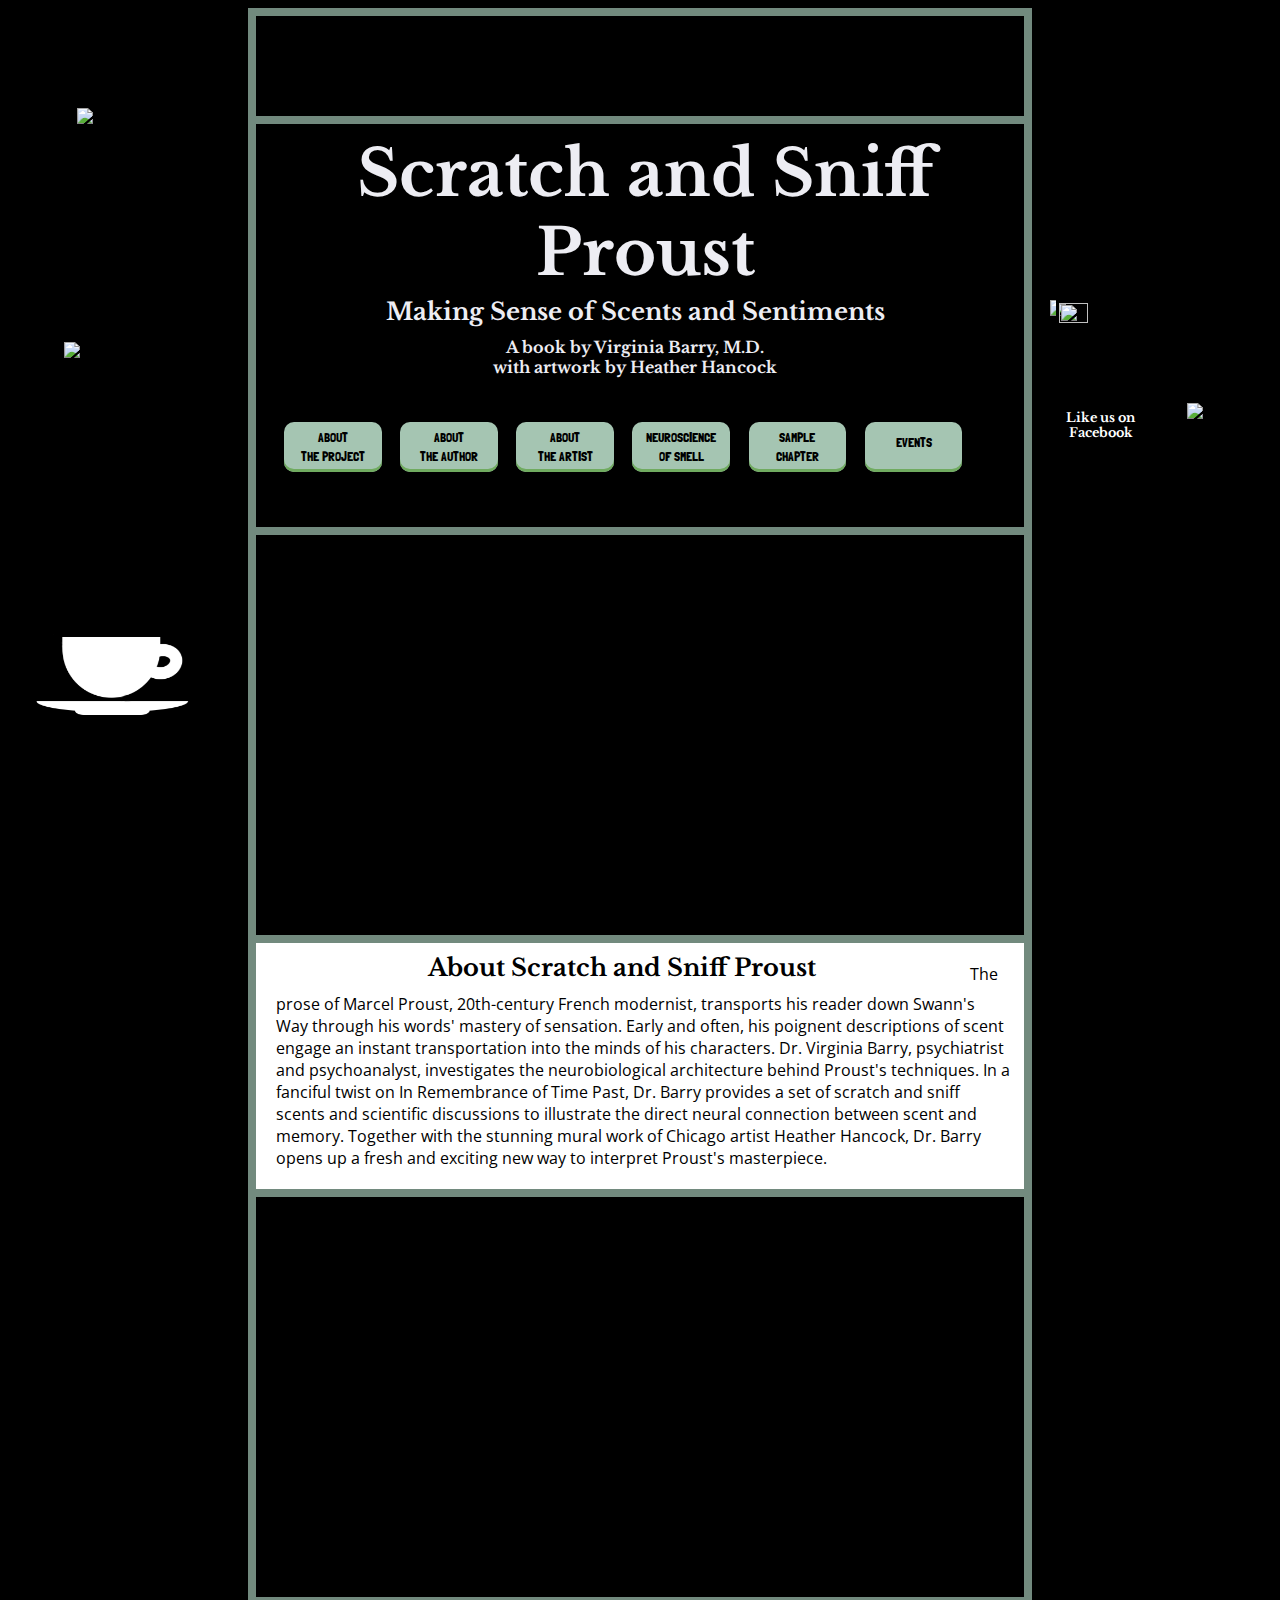
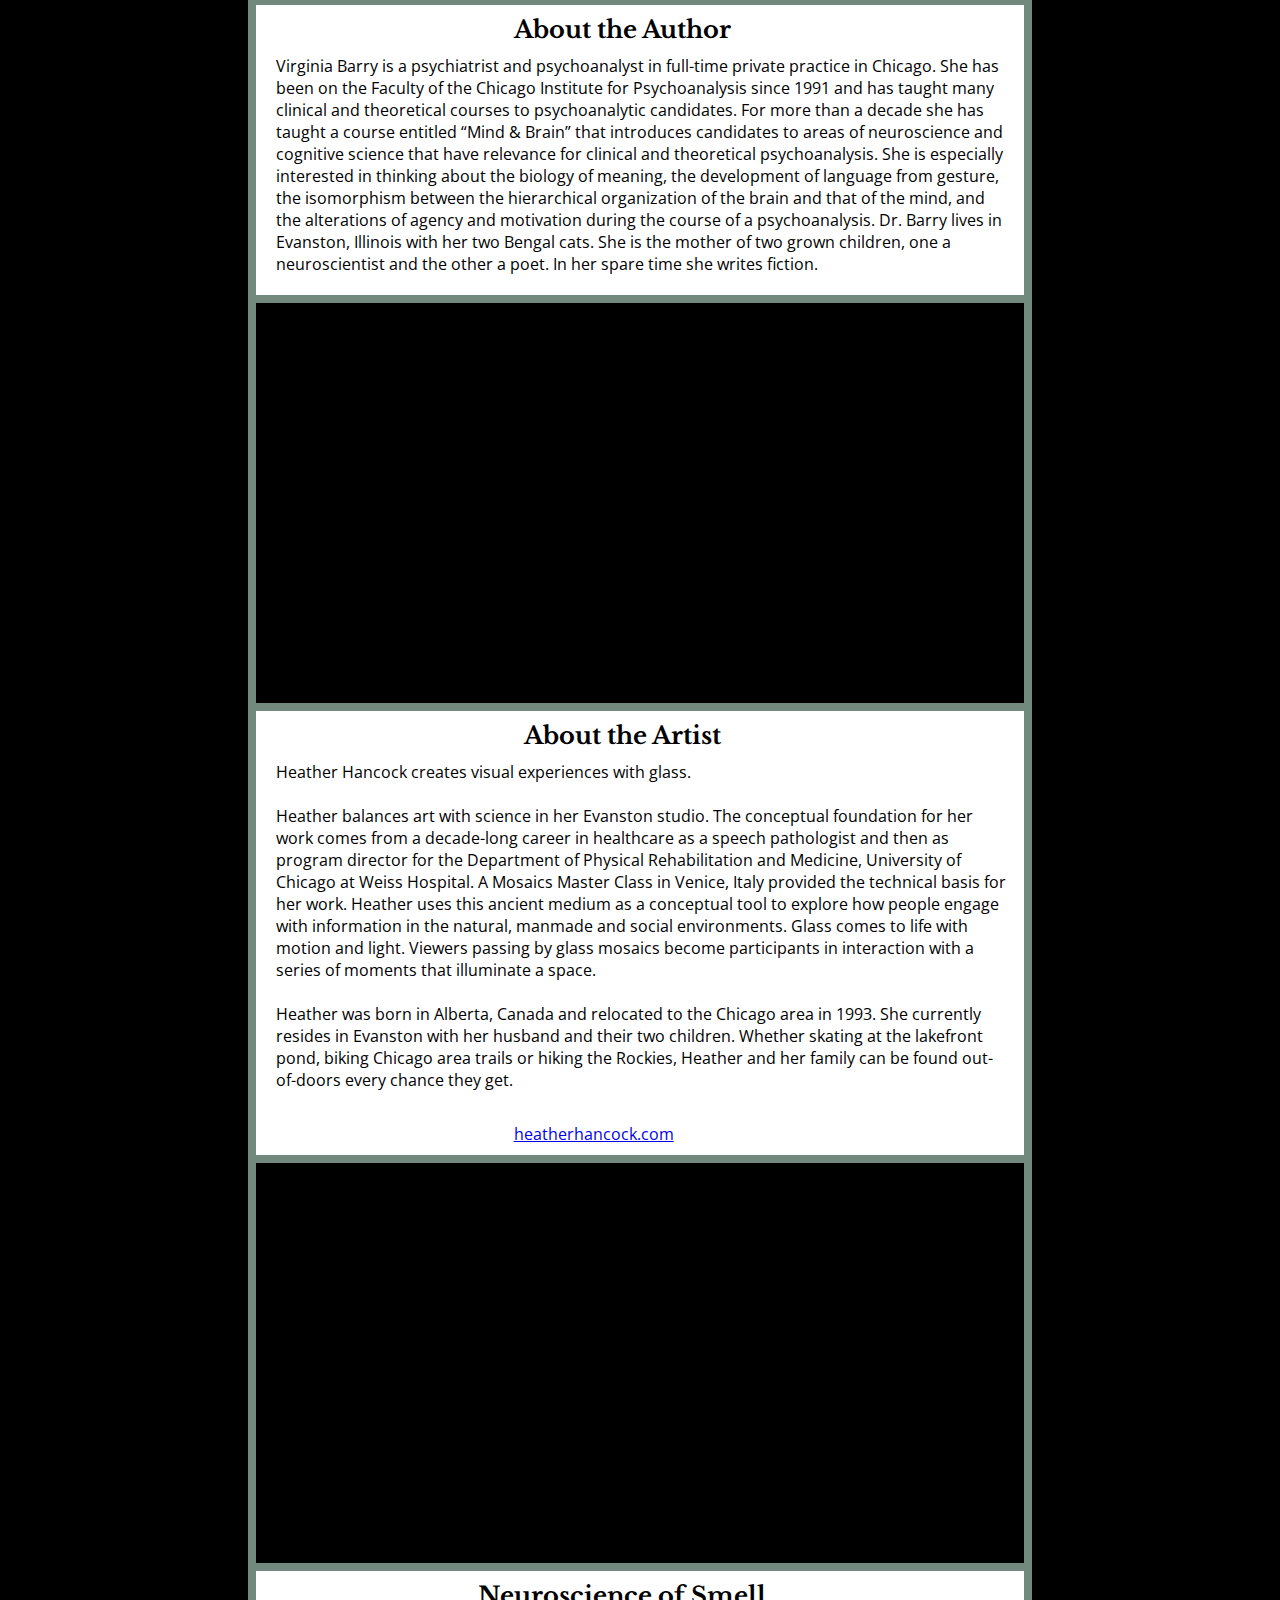
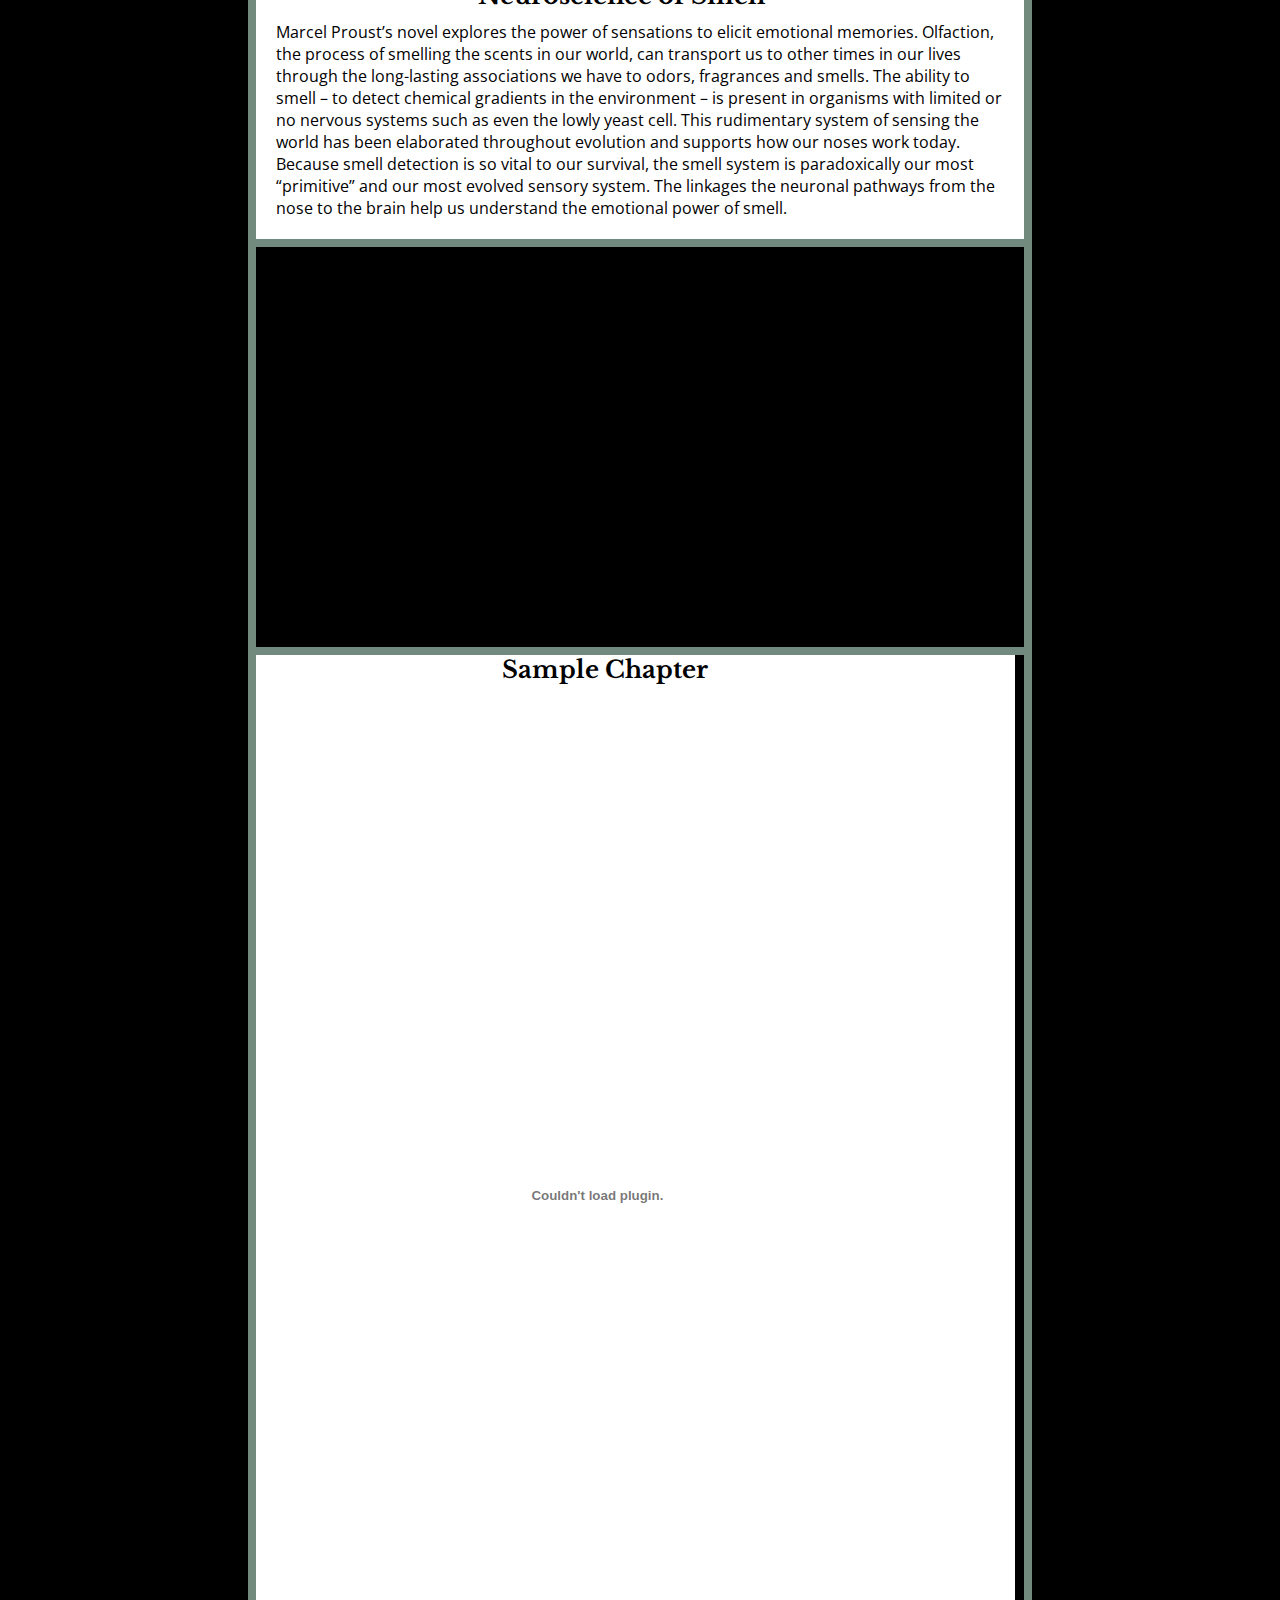
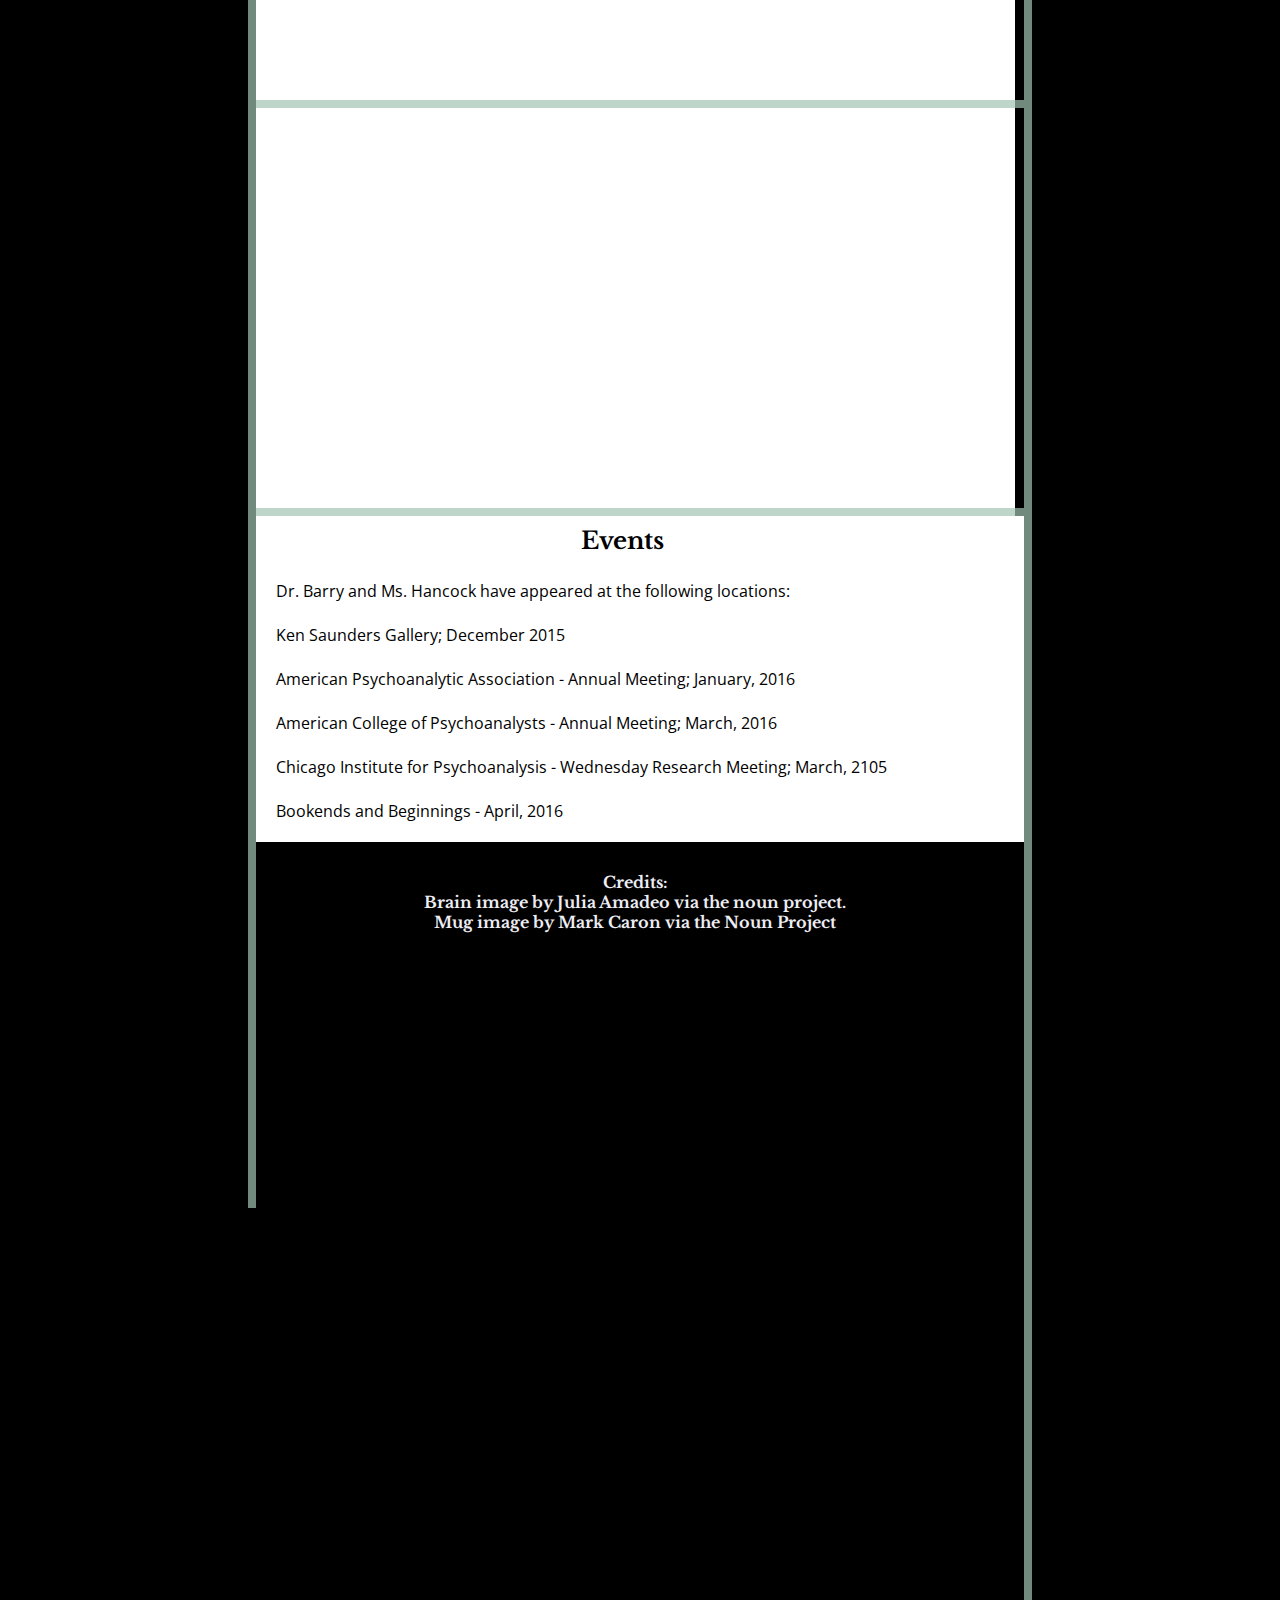
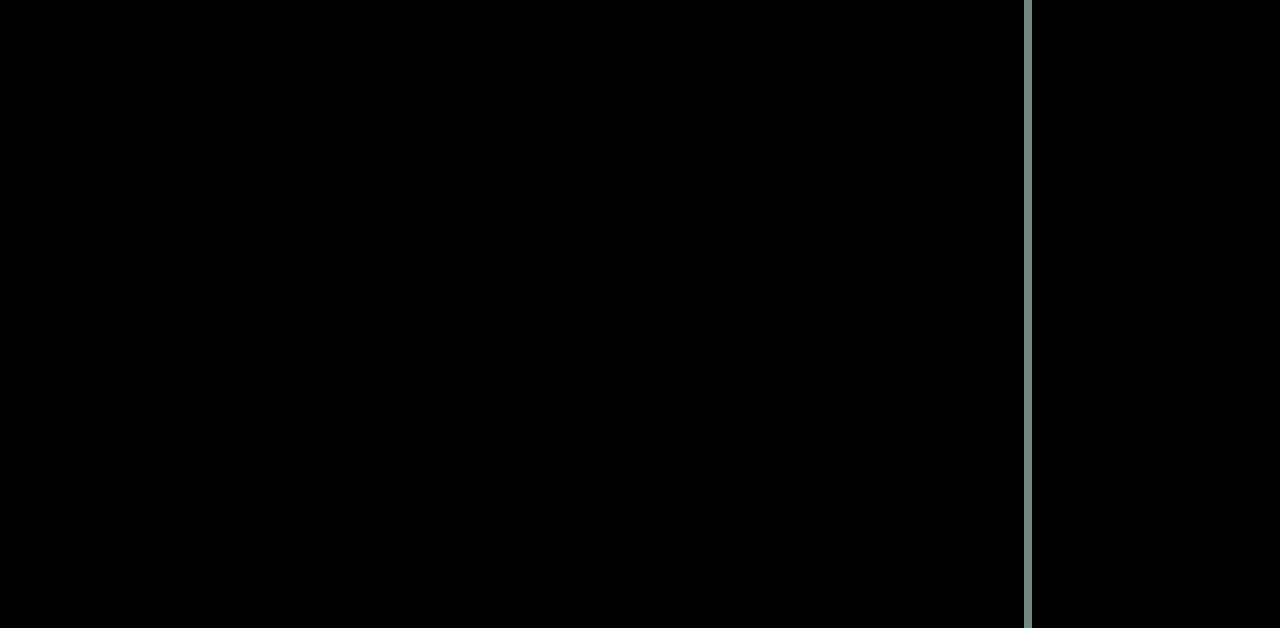
==== commit a35f8dde: "Before Hamburger" ====
--- a/index.html
+++ b/index.html
@@ -25,7 +25,7 @@
 		<img id="brain" src="images/Brain/brain-white.png">
 		<div id="smell-line">~ ~ ~ ~ ~</div>
 
-		<img id="big-nose" src="images/Noses/nose-invert.png" alt="nose">
+		<img id="big-nose" src="images/Noses/nose.png" alt="nose">
 		<img id="mug" src="images/mug.png">
 	</div>
 
@@ -43,33 +43,39 @@
 					
 
 					<div id="zero-nav-column" class="nav-column">
-						<div class="nav-link" id="red"><a href="#about-project">About <br> the project</a></div>
+						<div class="nav-link"><a href="#about-project">About <br> the Project</a></div>
+						<div class="mobile-nav-link"><a href="#about-project">About the Project</a></div>
 						<img class="hand" id="zero-hand"  src="images/Hands/hand-invert.png" alt="scratching finger animation">
 						
 					</div>
 					<div id="first-nav-column" class="nav-column">
-						<div class="nav-link" id="red"><a href="#about-author">About <br> the author</a></div>
+						<div class="nav-link" ><a href="#about-author">About <br> the Author</a></div>
+						<div class="mobile-nav-link"><a href="#about-author">About the Author</a></div>
 						<img class="hand" id="first-hand"  src="images/Hands/hand-invert.png" alt="scratching finger animation">
 				
 					</div>
 					<div class="nav-column">
-						<div class="nav-link" id="yellow"><a href="#about-artist">About <br> the artist</a></div>
+						<div class="nav-link"><a href="#about-artist">About <br> the Artist</a></div>
+						<div class="mobile-nav-link"><a href="#about-artist">About the Artist</a></div>
 						<img class="hand" id="second-hand" src="images/Hands/hand-invert.png" alt="scratching finger animation">
 					
 					</div>
 					<div class="nav-column">
-						<div class="nav-link" id="green"><a href="#neuroscience-of-smell">Neuroscience<br> of Smell</a></div>
+						<div class="nav-link"><a href="#neuroscience-of-smell">Neuroscience<br> of Smell</a></div>
+						<div class="mobile-nav-link"><a href="#neuroscience-of-smell">Neuroscience of Smell</a></div>
 						<img class="hand" id="third-hand" src="images/Hands/hand-invert.png" alt="scratching finger animation">
 
 						
 					</div>	
 					<div class="nav-column" >
-						<div class="nav-link" id="blue"><a href="#first-chapter">Sample<br> chapter</a></div>
+						<div class="nav-link"><a href="#first-chapter">Sample<br> Chapter</a></div>
+						<div class="mobile-nav-link"><a href="#first-chapter">Sample Chapter</a></div>
 						<img class="hand" id="fourth-hand" src="images/Hands/hand-invert.png" alt="scratching finger animation">
 					
 					</div>	
 					<div class="nav-column">
 						<div class="nav-link" id="event-box"><a href="#events">Events</a></div>
+						<div class="mobile-nav-link" id="event-box"><a href="#events">Events</a></div>
 						<img class="hand" id="fifth-hand" src="images/Hands/hand-invert.png" alt="scratching finger animation">
 					</div>		
 					
@@ -86,11 +92,11 @@
 	</div>
 
 	<div id="right-side-bar">
-		<img  class="hidden" id="proust"  src="images/right-column/Proust.jpg" alt="Marcel Proust">
-		<img class="hidden" id="barry" src="images/right-column/barry.jpg" alt="The author Dr. Virginia Barry">
-		<img class="hidden" id="hancock" src="images/right-column/hancock.jpeg" alt="Muralist Heather Hancock">
+		<img  class="hidden" id="proust"  src="images/right-column/Proust-cap.jpg" alt="Marcel Proust">
+		<img class="hidden" id="barry" src="images/right-column/barry-cap.jpg" alt="The author Dr. Virginia Barry">
+		<img class="hidden" id="hancock" src="images/right-column/hancock-cap.jpeg" alt="Muralist Heather Hancock">
 		<img class="hidden" id="neuron" src="images/right-column/neuron.jpg" alt="stained neuron photograph">
-		<h2 id="right-caption">Marcel Proust</h2>
+	
 
 		<div id="paypal">
 			<form action="https://www.paypal.com/cgi-bin/webscr" method="post" target="_top">
@@ -143,16 +149,17 @@
 		</div>
 		<div class="mural" id="neuroscience-of-smell-mural" alt="Hancock mural titled Asparagus"></div>
 		
-		<div class="about-text" id="first-chapter">
+		<div class="about-block"  id="first-chapter">
 			<h2 class="about-header">Sample Chapter</h2>
 
 			<object id="sample-chapter" data="images/chapter/onconsciousness.pdf"></object>
 
 		<div class="mural" id="first-chapter-mural" alt="Hancock mural titled dreams"></div>
 		
-		<div class="about-text" id="events">
+		<div class="about-block" id="events">
 			<h2 class="about-header">Events</h2>
-			<p class="about-text">Dr. Barry and Ms. Hancock have appeared at the following locations:<br>
+			<p class="about-text">
+			<br><br>Dr. Barry and Ms. Hancock have appeared at the following locations:<br>
 			<br>
 			Ken Saunders Gallery; December 2015
 			<br>
@@ -169,9 +176,8 @@
 			Bookends and Beginnings - April, 2016
 </p>
 		</div>
-		<div class="mural" id="events-mural" alt="Hancock mural titled Combray"></div>
 	
-		<h3>Credits: <br> Brain image by Julia Amadeo via the noun project. <br>Mug image by Mark Caron via the Noun Project</h3>
+		<h3 id="credits">Credits: <br> Brain image by Julia Amadeo via the noun project. <br>Mug image by Mark Caron via the Noun Project</h3>
 </div>	
 <script src="js/jquery-3.1.1.min.js"></script>
 <script src="js/lib/turn.js"></script>
--- a/css/main.css
+++ b/css/main.css
@@ -100,6 +100,7 @@
 		position: fixed;
 		left:5%;
 		top:38%;
+		z-index: 2;
 	}
 	#mug{
 		width: 15%;
@@ -317,12 +318,17 @@
 			width: 95%;
 			min-height: 100px;
 			margin: 0;
-			padding:10px;
-		}
+			padding: 10px;	
+
+		}
+	
+
 
 		.about-header{
 			background: white;
 			color: black;
+			width:90%;
+			margin-left:8px;
 		}
 
 
@@ -370,7 +376,8 @@
 
 
 		#about-artist a{
-			margin-left: 20%;
+			margin-left: 32%;
+
 		}
 
 
@@ -393,6 +400,8 @@
 			min-height: 200px;
 		}
 		#first-chapter-mural{
+			padding-left: 0;
+			width: 102%;
 			background-image: url("../images/Murals/dreams.jpg");
 			background-attachment: 	fixed;
 			background-size: 1000px;
@@ -401,6 +410,7 @@
 
 		#first-chapter{
 			min-height: 500px;
+			padding: 0;
 		}
 
 
@@ -408,6 +418,9 @@
 			min-height: 200px;
 		}
 
+		#credits{
+			padding-top: 30px;
+		}
 
 
 
@@ -540,7 +553,13 @@
 		display:none;
 	}
 
-@media screen and (max-width: 600px){
+.mobile-nav-link{
+	display: none;
+}
+
+@media screen and (max-width: 800px){
+	
+
 	#right-side-bar{
 		display: none;
 	}
@@ -553,63 +572,101 @@
 		width: 100%;
 	}
 
+	header{
+
+		width: 100%;
+		min-height: 50px;
+		background-color: black;
+		}
+	h1{
+		min-height: 50px;
+		width: 90%;
+		font-size:3em;
+		padding: 5px;
+		padding-bottom: 0;
+		margin:0;
+		margin-left:5%;
+		margin-right:5%;
+	}
+
+	h2{
+		width: 80%;
+		margin:0;
+		margin-left:8%;
+		margin-right:10%;
+		font-size: 1.5em;
+		padding: 20px;
+		padding-top: 5px;
+		padding-bottom: 10px;
+	}
+
+	h3{
+		width: 80%;
+		margin-left:5%;
+		margin-right:10%;
+		font-size: 1em;
+		padding: 40px;
+		padding-top: 10px;
+		padding-bottom:10px;
+	}
+
+	
+
 	nav{
 		width:90%;
-		margin-left: 12%;
+		margin-left: 5%;
 		margin-right:5%;
-		min-height:200px;
+		min-height:5px;
 	}
 	.nav-column{
-		height: 100px;
+		min-height: 30px;
 		width: 90%;
-		margin-left: 5%;
+		margin-left: 8%;
 		margin-right:5%;
 		float: left;
 		clear: both;
-		padding-bottom: 50px;
+		padding-bottom: 2px;
 	}
 
 	.nav-link{
-		height:100px;
-		font-size: 3.2em;
-		padding-bottom: 20px;
+		display: none;
+	}
+	.mobile-nav-link{
+
+		position: absolute;
+		width: 90%;
+		text-align: center;
+		background-color: #A5C5B2;
+		text-transform: uppercase;
+		border-radius: 10px;
+		box-shadow: inset 0 -3px 0 #70ab60;
+		display:inline-block;
+		height:30px;
+		font-size: 1.5em;
+		padding-bottom: 2px;
 		
 	}
 
-		.#zero-nav-column{
-			margin-left: 5%;
+	#zero-nav-column{
+			margin-left: 8%;
 			}
-		#event-box{
-			height: 110px; 
-		}
-
-	h1{
-		width: 90%;
-		font-size:7em;
-		padding: 20px;
-		margin-left:5%;
-		margin-right:5%;
-	}
-
-	h2{
-		width: 80%;
-		margin-left:10%;
-		margin-right:10%;
-		font-size: 3em;
-		padding: 40px;
-		padding-top: 10px;
-		padding-bottom: 10px;
-	}
-
-	h3{
-		width: 80%;
-		margin-left:10%;
-		margin-right:10%;
-		font-size: 2.5em;
-		padding: 40px;
-		padding-top: 10px;
-		padding-bottom:10px;
-	}
+	#event-box{
+			height: 20px;
+			padding-top: 0;
+			padding-bottom: 8px; 
+		}
+
+
+	.mobile-nav-fixed{
+			top: 0;
+			right: 19.5%; 
+			position: fixed;
+			width: 61%;
+			z-index: 10;
+			border-bottom: 8.5px solid rgba(163, 197, 180, .7);
+
+		}
+	
 	#about{
 		width: 100%;
 	}
@@ -620,14 +677,17 @@
 
 	#mobile-paypal{
 		display:inline-block;
+		margin-left: 36%;
+
+
 
 	}
 
 	input{
-		width: 500px;
-		margin-left: 275px;
-		margin-top: 25px;
-	}
-}
-
-
+		width: 150px;
+		
+		margin-top: 15px;
+	}
+}
+
+
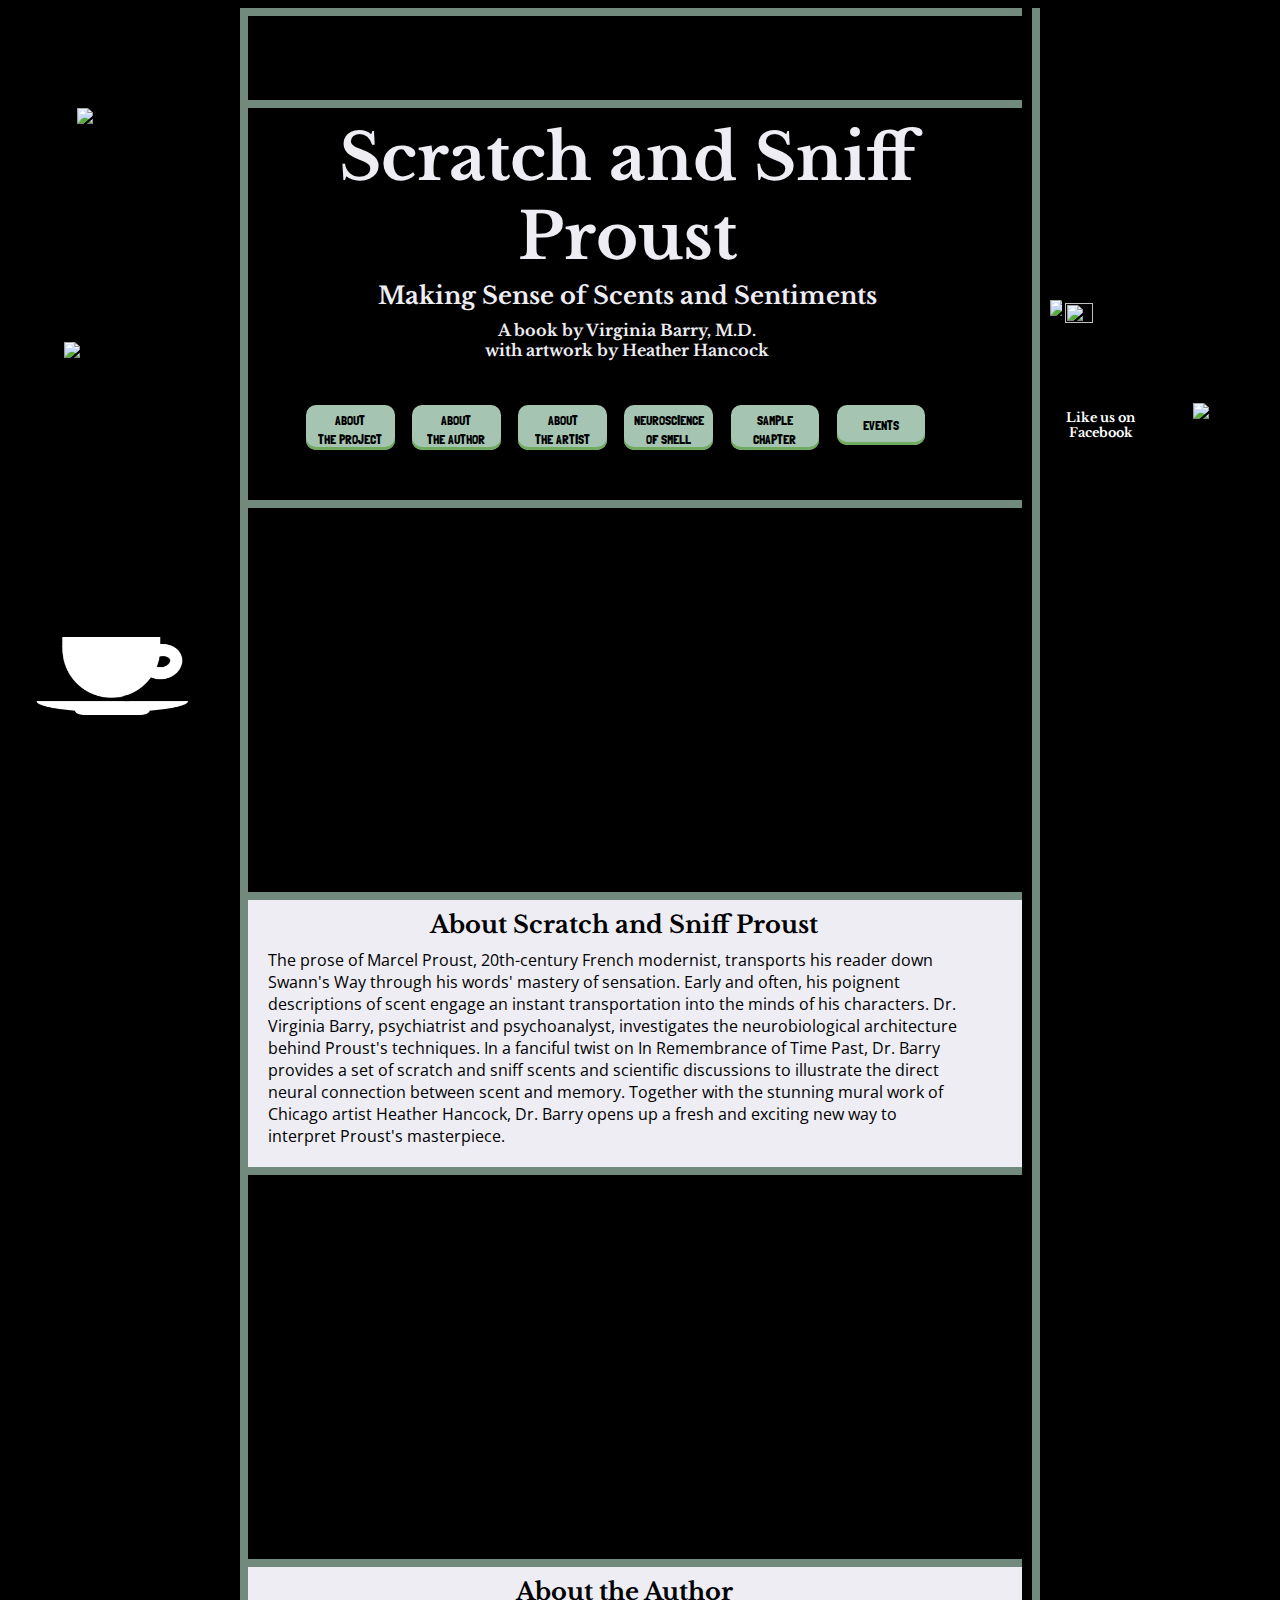
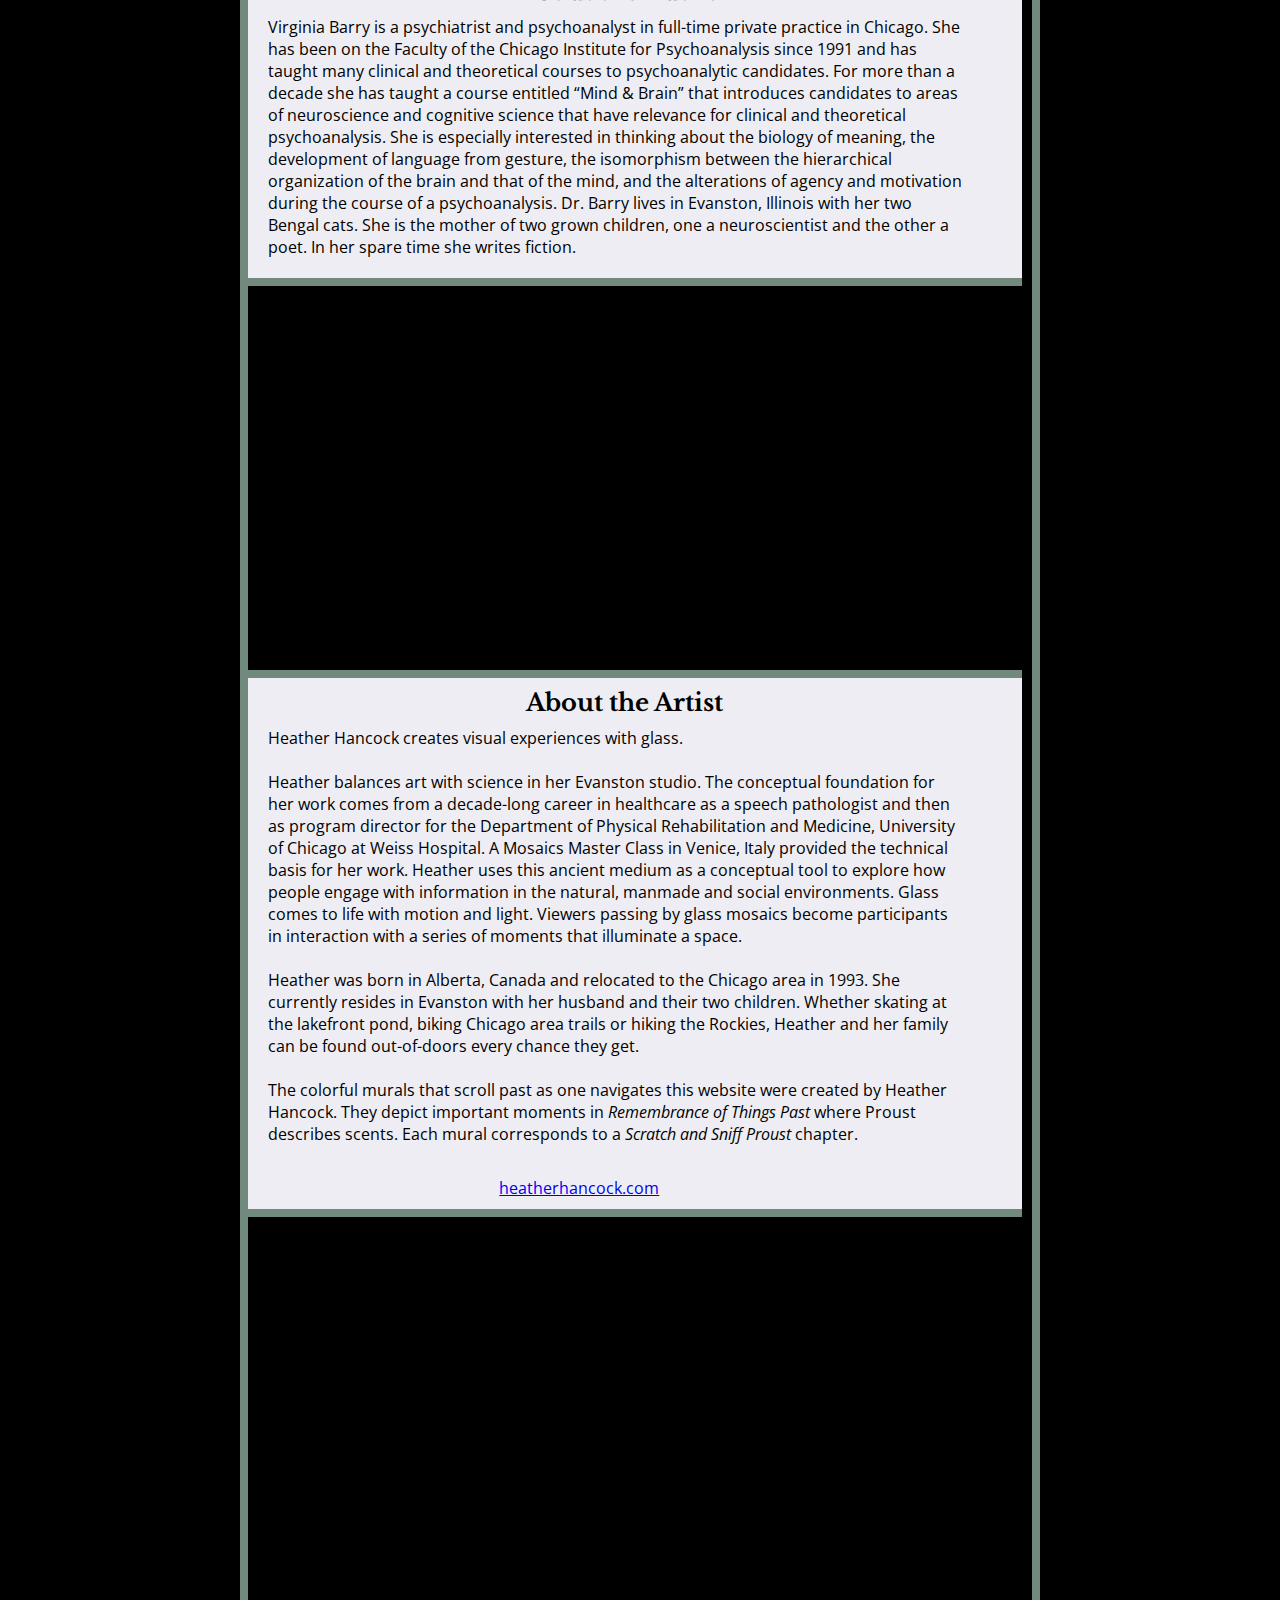
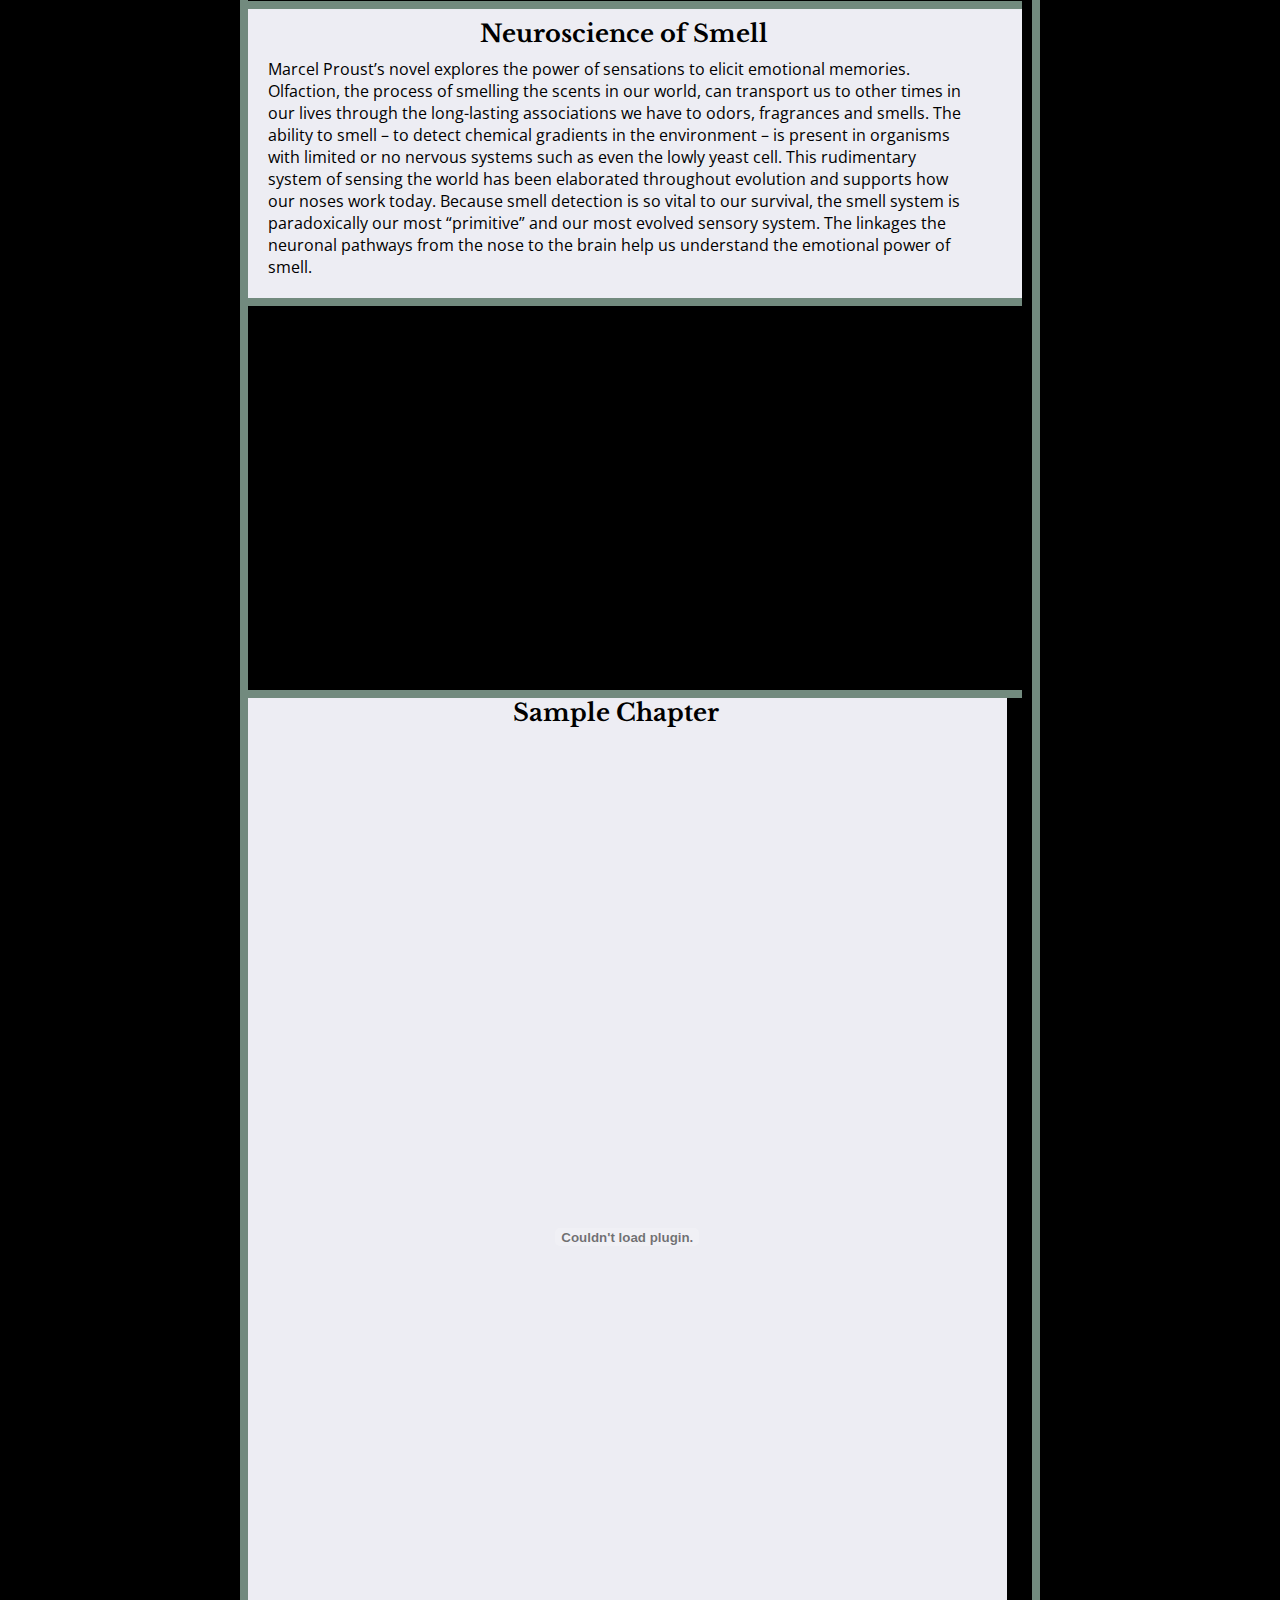
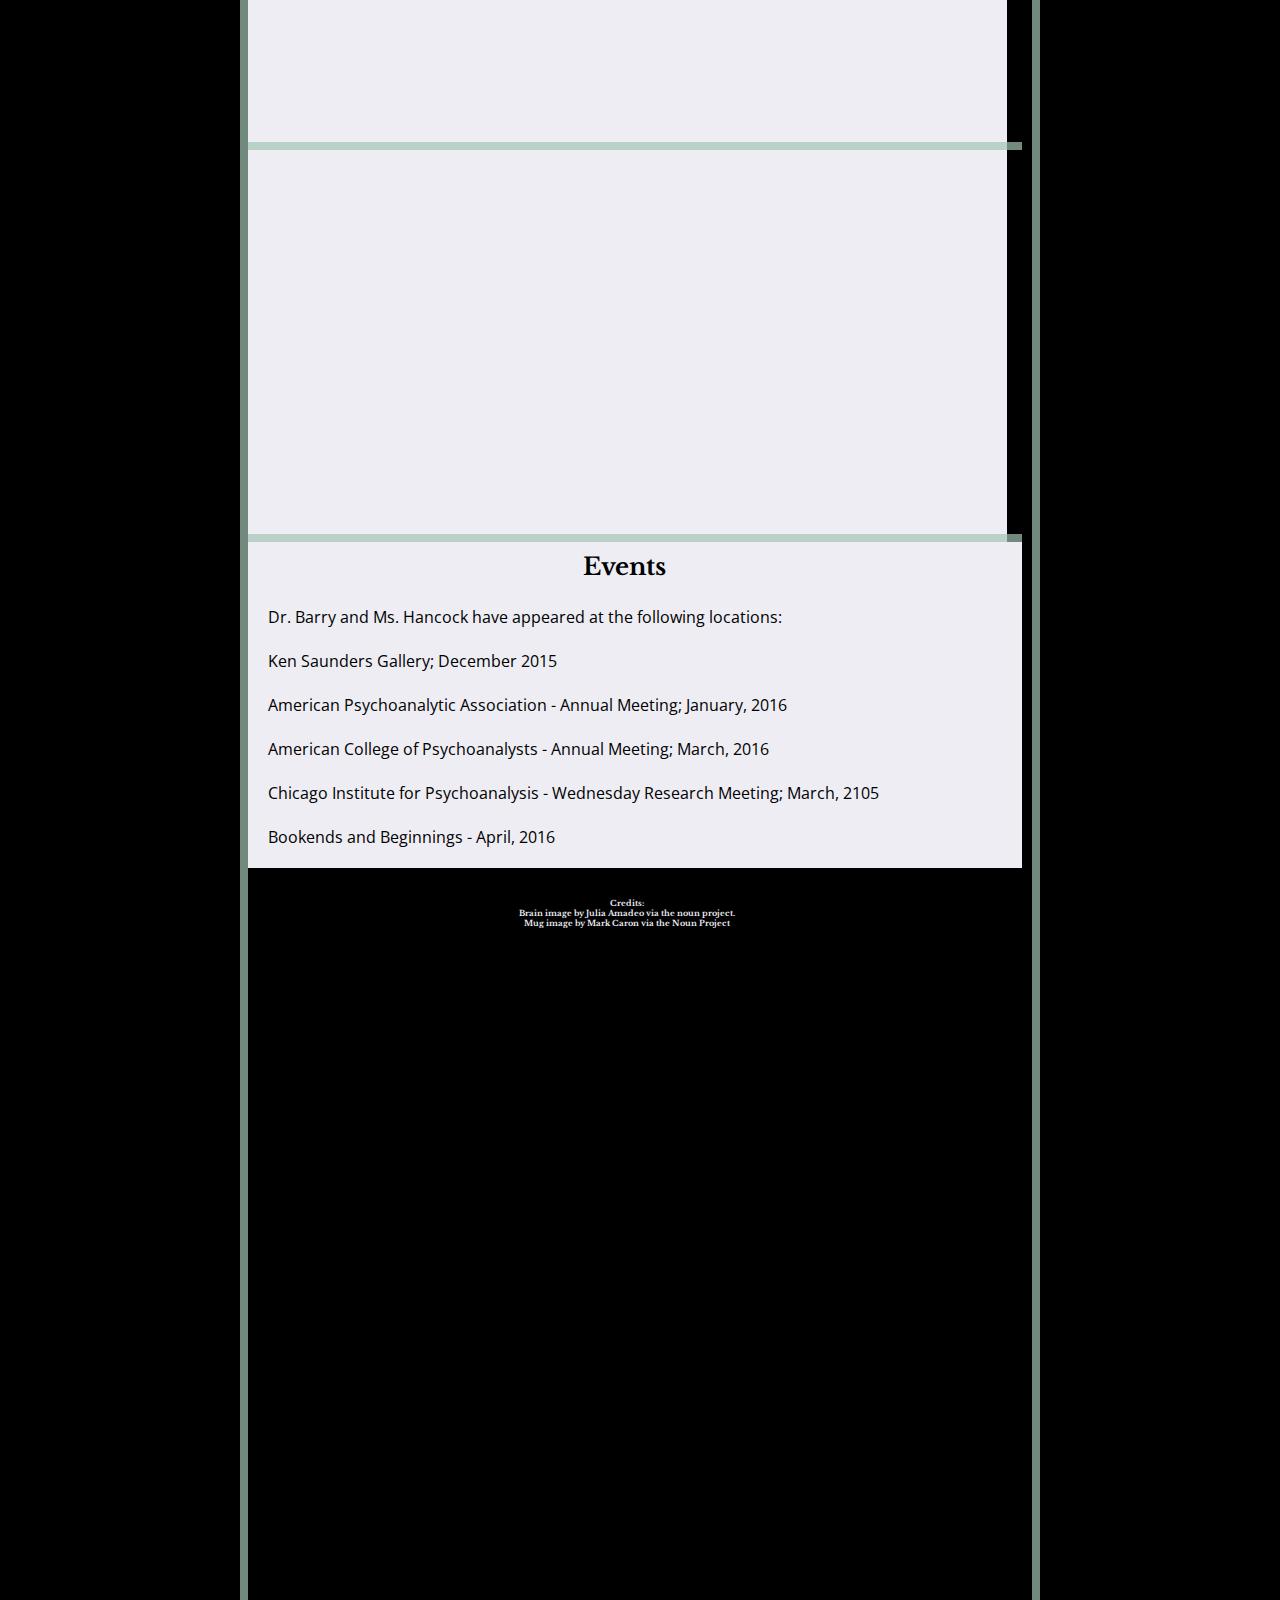
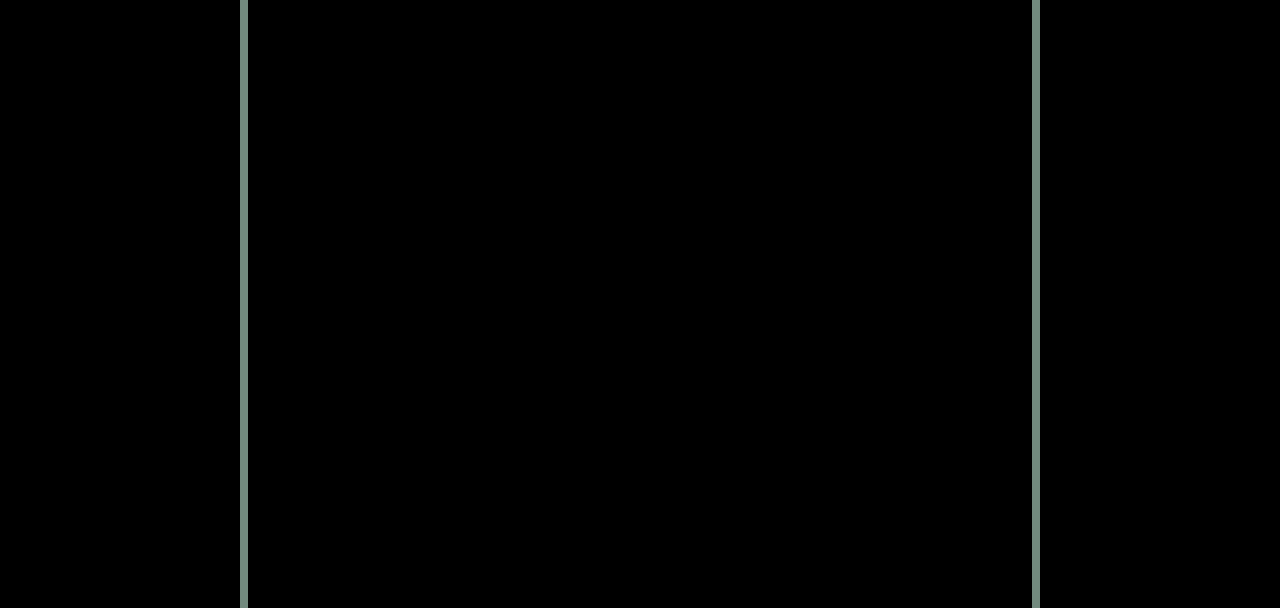
==== commit c160314d: "Before Media-Query Fix" ====
--- a/index.html
+++ b/index.html
@@ -1,6 +1,3 @@
-<!--add about author-->
-<!--add about artist-->
-<!--add url link to book chapter-->
 
 
 <!DOCTYPE html>
@@ -11,7 +8,7 @@
     <link rel="shortcut icon" type="image/ico" href="images/favicon.ico" />
     <meta name="description" content="A scratch and sniff from Dr. Virginia Barry which explains how the brain connects smell and memory in Proust's <i>Remembrance of Things Past</i>">
     <title>Scratch and Sniff Proust: Making Sense of Scents and Sentiments</title>
-	<!-- Put your web fonts here -->
+
 	<link href="https://fonts.googleapis.com/css?family=Londrina+Solid" rel="stylesheet">
 	<link href="https://fonts.googleapis.com/css?family=Londrina+Shadow" rel="stylesheet">
 	<link href="https://fonts.googleapis.com/css?family=Open+Sans" rel="stylesheet">
@@ -38,7 +35,8 @@
 				<h3>A book by Virginia Barry, M.D. <br> with artwork by Heather Hancock</h3>		
 			</header>
 		</div>
-		<!--want to try to float nav left-->
+	
+			
 			<nav class="clearfix">
 					
 
@@ -54,26 +52,26 @@
 						<img class="hand" id="first-hand"  src="images/Hands/hand-invert.png" alt="scratching finger animation">
 				
 					</div>
-					<div class="nav-column">
+					<div id="second-nav-column" class="nav-column">
 						<div class="nav-link"><a href="#about-artist">About <br> the Artist</a></div>
 						<div class="mobile-nav-link"><a href="#about-artist">About the Artist</a></div>
 						<img class="hand" id="second-hand" src="images/Hands/hand-invert.png" alt="scratching finger animation">
 					
 					</div>
-					<div class="nav-column">
+					<div id="third-nav-column" class="nav-column">
 						<div class="nav-link"><a href="#neuroscience-of-smell">Neuroscience<br> of Smell</a></div>
 						<div class="mobile-nav-link"><a href="#neuroscience-of-smell">Neuroscience of Smell</a></div>
 						<img class="hand" id="third-hand" src="images/Hands/hand-invert.png" alt="scratching finger animation">
 
 						
 					</div>	
-					<div class="nav-column" >
+					<div id="fourth-nav-column" class="nav-column" >
 						<div class="nav-link"><a href="#first-chapter">Sample<br> Chapter</a></div>
 						<div class="mobile-nav-link"><a href="#first-chapter">Sample Chapter</a></div>
 						<img class="hand" id="fourth-hand" src="images/Hands/hand-invert.png" alt="scratching finger animation">
 					
 					</div>	
-					<div class="nav-column">
+					<div  id="fifth-nav-column" class="nav-column">
 						<div class="nav-link" id="event-box"><a href="#events">Events</a></div>
 						<div class="mobile-nav-link" id="event-box"><a href="#events">Events</a></div>
 						<img class="hand" id="fifth-hand" src="images/Hands/hand-invert.png" alt="scratching finger animation">
@@ -88,7 +86,9 @@
 					<img id="mobile-paypal-img" lalt="" border="0" src="https://www.paypalobjects.com/en_US/i/scr/pixel.gif" width="1" height="1">
 					</form>
 			</div>
-
+			<img id="hamburger" src="images/icons/hamburger.png">
+
+			
 	</div>
 
 	<div id="right-side-bar">
@@ -107,26 +107,36 @@
 			</form>
 		</div>
 
-		<h2 id="fb-like">Like us on Facebook</h2>
+		<a href="https://www.facebook.com/scratchandsniffproust/"><h2 id="fb-like">Like us on Facebook</h2></a>
 		<a href="https://www.facebook.com/scratchandsniffproust/"><img id="facebook" src="images/icons/fb.png"></a>
+
+		
 	</div>
 
 
 	<div id="about">
-		<div class = "mural" id="about-mural" alt="Hancock mural titled Combray"></div>
+		<div class = "mural" id="about-mural" alt="Hancock mural titled Flourish">
+			<h3 class="hoverText" class="showHoverClass" id="flourishHover">Flourish, by Hancock</h3>
+
+		</div>
 
 		<div class="about-block" id="about-project">
 			<h2 class="about-header" id="project-header">About Scratch and Sniff Proust</h2>
 			<p class="about-text" >The prose of Marcel Proust, 20th-century French modernist, transports his reader down Swann's Way through his words' mastery of sensation.  Early and often, his poignent descriptions of scent engage an instant transportation into the minds of his characters.  Dr. Virginia Barry, psychiatrist and psychoanalyst, investigates the neurobiological architecture behind Proust's techniques.  In a fanciful twist on In Remembrance of Time Past, Dr. Barry provides a set of scratch and sniff scents and scientific discussions to illustrate the direct neural connection between scent and memory. Together with the stunning mural work of Chicago artist Heather Hancock, Dr. Barry opens up a fresh and exciting new way to interpret Proust's masterpiece.</p>
 		</div>
-		<div class = "mural" id="project-sum-mural" alt="Hancock mural titled Stairs"></div>
+		<div class = "mural" id="project-sum-mural" alt="Hancock mural titled Stairs">
+			<h3 class="hoverText" class="showHoverClass" id="stairsHover">Stairs, by Hancock</h3>
+
+		</div>
 
 		<div class="about-block"  id="about-author">
 			<h2 class="about-header">About the Author</h2>
 			<p class="about-text"> Virginia Barry is a psychiatrist and psychoanalyst in full-time private practice in Chicago. She has been  on the Faculty of the Chicago Institute for Psychoanalysis  since 1991 and has taught many clinical and theoretical courses to psychoanalytic candidates. For more than a decade she has taught a course entitled “Mind & Brain” that introduces candidates to  areas of neuroscience and cognitive science that have relevance for clinical and theoretical psychoanalysis. She is especially interested in thinking about the biology of meaning, the development of language from gesture, the isomorphism between the  hierarchical organization of the brain and  that of the mind, and the alterations of agency and motivation during the course of a psychoanalysis.  Dr. Barry lives in Evanston, Illinois with her two Bengal cats. She is the mother of two grown children, one a neuroscientist and the other a poet. In her spare time she writes fiction. 
 		
 		</div>
-		<div class="mural" id="about-author-mural" alt="Hancock mural titled Hawthorns"></div>
+		<div class="mural" id="about-author-mural" alt="Hancock mural titled Hawthorns">
+			<h3 class="hoverText" class="showHoverClass" id="hawthornsHover">Hawthorns, by Hancock</h3>
+		</div>
 
 		<div class="about-block" id="about-artist">
 			<h2 class="about-header">About the Artist</h2>
@@ -136,25 +146,30 @@
 		<br>
 		Heather balances art with science in her Evanston studio. The conceptual foundation for her work comes from a decade-long career in healthcare as a speech pathologist and then as program director for the Department of Physical Rehabilitation and Medicine, University of Chicago at Weiss Hospital. A Mosaics Master Class in Venice, Italy provided the technical basis for her work. Heather uses this ancient medium as a conceptual tool to explore how people engage with information in the natural, manmade and social environments. Glass comes to life with motion and light. Viewers passing by glass mosaics become participants in interaction with a series of moments that illuminate a space.<br>
 		<br>
-		Heather was born in Alberta, Canada and relocated to the Chicago area in 1993. She currently resides in Evanston with her husband and their two children. Whether skating at the lakefront pond, biking Chicago area trails or hiking the Rockies, Heather and her family can be found out-of-doors every chance they get.
+		Heather was born in Alberta, Canada and relocated to the Chicago area in 1993. She currently resides in Evanston with her husband and their two children. Whether skating at the lakefront pond, biking Chicago area trails or hiking the Rockies, Heather and her family can be found out-of-doors every chance they get.<br>
+		<br>
+		
+		The colorful murals that scroll past as one navigates this website were created by Heather Hancock. They depict important moments in <i>Remembrance of Things Past</i> where Proust describes scents. Each mural corresponds to a <i>Scratch and Sniff Proust</i> chapter. 
 		</p>
 			<br>
 			<a href="http://heatherhancock.com/" alt="Heather Hancock's Website">heatherhancock.com</a>
 		</div>
-		<div class="mural" id="about-artist-mural"></div>
+		<div class="mural" id="about-artist-mural"><h3 class="hoverText" class="showHoverClass" id="combrayHover">Combray, by Hancock</h3></div>
 		<div class="about-block" id="neuroscience-of-smell">
 			<h2 class="about-header">Neuroscience of Smell</h2>
 			<p class="about-text">Marcel Proust’s novel explores the power of sensations to elicit emotional memories. Olfaction, the process of smelling the scents in our world, can transport us to other times in our lives through the long-lasting associations we have to odors, fragrances and smells. The ability to smell – to detect chemical gradients in the environment – is present in organisms with limited or no nervous systems such as even the lowly yeast cell. This rudimentary system of sensing the world has been elaborated throughout evolution and supports how our noses work today. Because smell detection is so vital to our survival, the smell system is paradoxically our most “primitive” and our most evolved sensory system. The linkages the neuronal pathways from the nose to the brain help us understand the emotional power of smell. </p>
 			
 		</div>
-		<div class="mural" id="neuroscience-of-smell-mural" alt="Hancock mural titled Asparagus"></div>
-		
+		<div class="mural" id="neuroscience-of-smell-mural" alt="Hancock mural titled Asparagus">
+		<h3 class="hoverText" class="showHoverClass" id="asparagusHover">Asparagus, by Hancock</h3></div>		
 		<div class="about-block"  id="first-chapter">
 			<h2 class="about-header">Sample Chapter</h2>
 
 			<object id="sample-chapter" data="images/chapter/onconsciousness.pdf"></object>
 
-		<div class="mural" id="first-chapter-mural" alt="Hancock mural titled dreams"></div>
+		<div class="mural" id="first-chapter-mural" alt="Hancock mural titled dreams">
+		<h3 class="hoverText" class="showHoverClass" id="dreamsHover">Dreams, by Hancock</h3>
+		</div>
 		
 		<div class="about-block" id="events">
 			<h2 class="about-header">Events</h2>
--- a/css/main.css
+++ b/css/main.css
@@ -1,4 +1,4 @@
-/*problems: brains misalign when window shrinks*/;
+
 
 * {
     box-sizing: border-box;
@@ -89,7 +89,7 @@
 	width:19%;
 	float:left;
 	background-color: black;
-	min-height: 6000px;
+	min-height: 7000px;
 	border-right: 8.5px solid rgba(163, 197, 180, .7);
 	position: relative;
 }
@@ -138,6 +138,7 @@
 		float: left;
 		min-height: 100px;
 		margin-right: 0;
+		margin-left: 30px;
 		padding-top: 30px;
 		background: black;
 		background-attachment: fixed;
@@ -290,6 +291,17 @@
 			top: 410px;
 			color: white;
 		}
+
+		#right-side-bar #muralDescription{
+			position: fixed;
+			font-family: 'Open Sans', sans-serif;
+			font-size: .5em;
+			font-weight: normal;
+			top: 500px;
+			padding: 15px;
+			color: #ededf3;
+
+		}
 		
 		.hidden{
 			display: none;
@@ -309,12 +321,12 @@
 		.about-block{
 			width: 102%;
 			min-height: 100px;
-			background-color: white;
+			background-color: #ededf3;
 			padding: 10px;
 		}
 
 		.about-text{
-			background: white;
+			background: #ededf3;
 			width: 95%;
 			min-height: 100px;
 			margin: 0;
@@ -325,9 +337,9 @@
 
 
 		.about-header{
-			background: white;
+			background: #ededf3;
 			color: black;
-			width:90%;
+			width:95%;
 			margin-left:8px;
 		}
 
@@ -356,6 +368,53 @@
 			background-position: center;
 		}
 
+		.hoverText{
+			display: none;
+
+		}
+
+		 #about-mural #flourishHover{
+			position: absolute;
+			color: #A63B52;
+			top: 700px;
+		}
+
+
+
+		#stairsHover{
+			color: #A63B52;
+			top: 1250px;
+		}
+
+		#hawthornsHover{
+			color: #A63B52;
+			top: 2030px;
+		}
+
+		#combrayHover{
+			color: #A63B52;
+			top: 2900px;
+		}
+
+		#asparagusHover{
+			color: #A63B52;
+			top: 3650px;
+		}
+
+		#dreamsHover{
+			color: #A63B52;
+			top: 5100px;
+		}
+
+		.showHoverText{
+			font-size: 2em; 
+			color: white; 
+			position: absolute;
+			top: 700px;
+			right: 15px;
+			background: none;
+		}
+
 		#project-sum-mural{
 			
 			background-image: url("../images/Murals/stairs.jpg");
@@ -377,6 +436,7 @@
 
 		#about-artist a{
 			margin-left: 32%;
+			min-height: 200px;
 
 		}
 
@@ -419,6 +479,7 @@
 		}
 
 		#credits{
+			font-size: .5em;
 			padding-top: 30px;
 		}
 
@@ -547,6 +608,7 @@
 	width: 90%;
 	min-height: 1000px;
 	left: 10px;
+	margin-left: 5%;
 }
 
 #mobile-paypal{
@@ -556,6 +618,12 @@
 .mobile-nav-link{
 	display: none;
 }
+
+#hamburger{
+	display: none;
+}
+
+
 
 @media screen and (max-width: 800px){
 	
@@ -619,18 +687,49 @@
 		min-height:5px;
 	}
 	.nav-column{
+		display: none;
+		position: fixed;
 		min-height: 30px;
-		width: 90%;
-		margin-left: 8%;
-		margin-right:5%;
-		float: left;
+		width: 40%;
+		margin-left: 0;
+		margin-right:0;
+		float: right;
 		clear: both;
 		padding-bottom: 2px;
 	}
 
+	#zero-nav-column{
+		top: 25px;
+		right: 0px;
+	}
+
+	#first-nav-column{
+		top: 65px;
+		right: 0px;
+	}
+	#second-nav-column{
+		top: 105px;
+		right: 0px;
+	}
+	#third-nav-column{
+		top: 145px;
+		right: 0px;
+	}
+
+	#fourth-nav-column{
+		top: 185px;
+		right: 0px;
+	}
+	#fifth-nav-column{
+		top: 225px;
+		right: 0px;
+	}
+
+
 	.nav-link{
 		display: none;
 	}
+
 	.mobile-nav-link{
 
 		position: absolute;
@@ -647,9 +746,9 @@
 		
 	}
 
-	#zero-nav-column{
-			margin-left: 8%;
-			}
+
+
+	
 	#event-box{
 			height: 20px;
 			padding-top: 0;
@@ -657,15 +756,6 @@
 		}
 
 
-	.mobile-nav-fixed{
-			top: 0;
-			right: 19.5%; 
-			position: fixed;
-			width: 61%;
-			z-index: 10;
-			border-bottom: 8.5px solid rgba(163, 197, 180, .7);
-
-		}
 	
 	#about{
 		width: 100%;
@@ -676,16 +766,27 @@
 	}
 
 	#mobile-paypal{
-		display:inline-block;
-		margin-left: 36%;
-
-
-
+		display: none;
+		position: fixed; 
+		top: 250px;
+		right: 10px;
+	
+		padding-right: 5%;
+
+	}
+
+	#hamburger{
+		display: inline-block;
+		position: fixed;
+		top: 10px;
+		right: 10px;
+		float: right;
+		width: 5%;
+		height: 20px;
 	}
 
 	input{
 		width: 150px;
-		
 		margin-top: 15px;
 	}
 }
